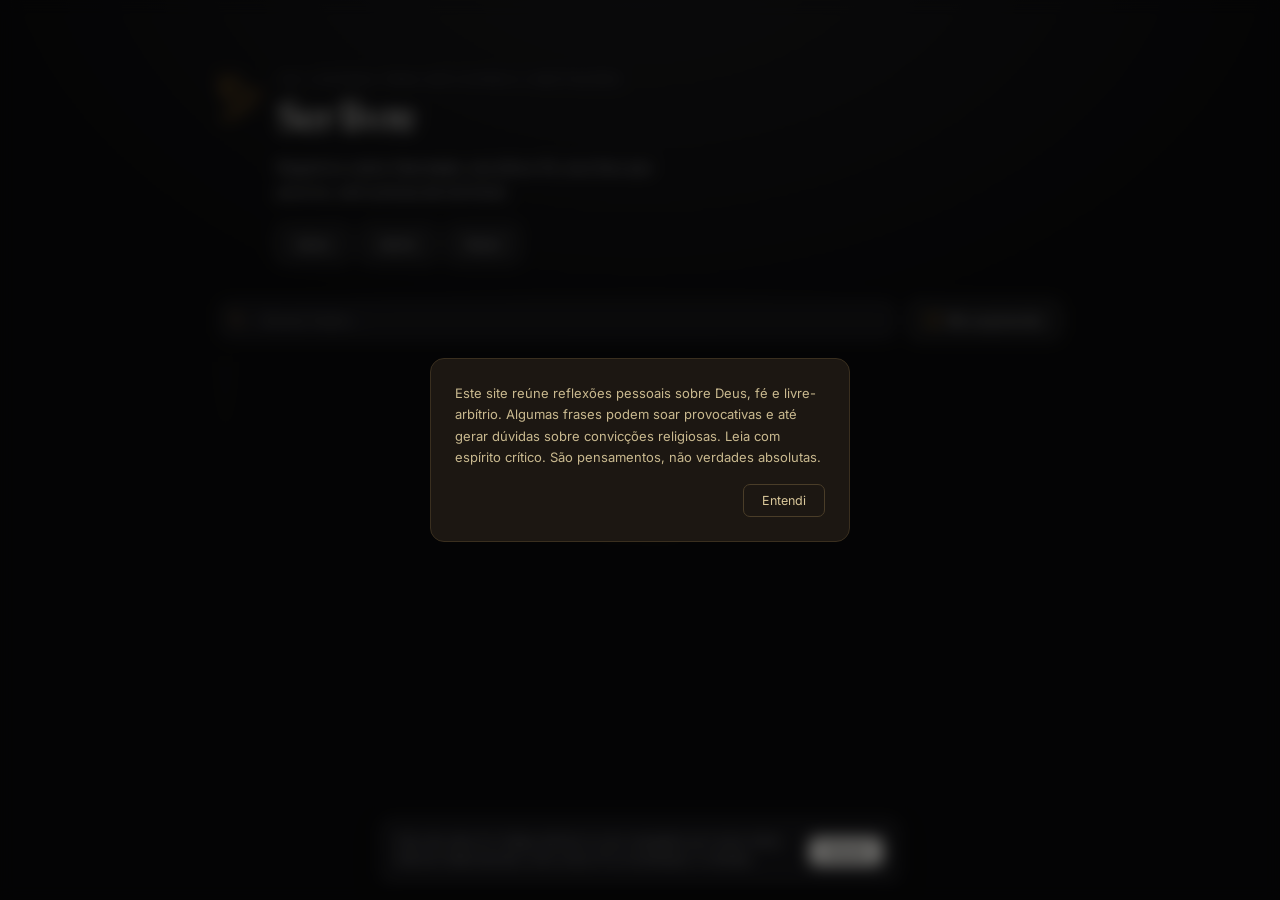
==== index.html @ 4d4b99c4 "Update index.html" ====
<html lang="pt-BR">
<head>
<meta charset="UTF-8">
<meta name="viewport" content="width=device-width, initial-scale=1.0">
<title>Ser livre</title>
<link rel="preconnect" href="https://fonts.googleapis.com">
<link href="https://fonts.googleapis.com/css2?family=Newsreader:ital,wght@0,400;0,500;1,400;1,500&family=Inter:wght@400;500;600&display=swap" rel="stylesheet">
<link rel="stylesheet" href="style.css">
<link rel="icon" type="image/png" href="assets/favicon-32.png">
<link rel="apple-touch-icon" href="assets/favicon-180.png">
<link rel="sitemap" type="application/xml" href="/sitemap.xml">
<script src="https://cdn.jsdelivr.net/npm/@supabase/supabase-js@2/dist/umd/supabase.min.js"></script>
</head>
<body>
<div class="maintenance-screen" id="maintenanceScreen" style="display:none;">
  <img src="assets/header-icon.png" alt="" class="maintenance-icon">
  <h1>Voltamos já já</h1>
  <p>Esse espaço está passando por uma reforma. Volte em breve.</p>
  <button class="admin-link maintenance-login-link" id="maintenanceLoginBtn">Entrar como admin</button>
</div>

<div class="disclaimer" id="disclaimer">
  <div class="disclaimer-inner">
    <p>Este site reúne reflexões pessoais sobre Deus, fé e livre-arbítrio. Algumas frases podem soar provocativas e até gerar dúvidas sobre convicções religiosas. Leia com espírito crítico. São pensamentos, não verdades absolutas.</p>
    <button id="disclaimerBtn">Entendi</button>
  </div>
</div>
<div class="disclaimer hide" id="respectNotice">
  <div class="disclaimer-inner">
    <p>Discordar é bem-vindo aqui, agredir não. Seja respeitoso e amigável nos comentários. Xingamento, ofensa pessoal ou discurso de ódio são removidos sem aviso.</p>
    <button id="respectNoticeBtn">Entendi</button>
  </div>
</div>
<div class="wrap">
  <div id="maintenanceAdminNotice" class="maintenance-admin-notice" style="display:none;">Modo manutenção ativado. Só você está vendo o site assim.</div>
  <header>
    <div class="brand">
      <img src="assets/header-icon.png" alt="" class="brand-icon">
      <div>
        <div class="eyebrow">Um caderno para reflexões e anotações</div>
        <h1>Ser livre</h1>
        <p class="sub">Registros sobre liberdade, escolha e fé, escritos aos poucos, sem pressa de terminar.</p>
        <nav class="header-actions">
          <a href="sobre.html" class="admin-link">Sobre</a>
          <button class="admin-link" id="adminBtn">Admin</button>
          <button class="admin-link history-link" id="historyBtn" style="display:none;">Histórico</button>
          <a href="flash.html" class="admin-link">Painel</a>
          <a href="comentarios.html" class="admin-link admin-only-link" id="commentsLink" style="display:none;">Comentários</a>
        </nav>
      </div>
    </div>
  </header>

  <div class="composer" id="composer">
    <textarea id="input" placeholder="Se Deus... então..." maxlength="600"></textarea>
    <p class="format-hint">*negrito* &nbsp; ~cortado~ &nbsp; `marcado` &nbsp; _itálico_ &nbsp; __sublinhado__ &nbsp; &gt;citação</p>
    <textarea id="noteInput" class="note-input" placeholder="Nota opcional: uma reflexão maior sobre essa frase (aparece em 'Ler mais')" maxlength="2000"></textarea>
    <input type="text" id="tagsInput" class="tags-input" placeholder="Tags separadas por vírgula (ex: sofrimento, livre-arbítrio)">
    <div class="photo-row">
      <label class="photo-label" for="fileInput"><img src="assets/icon-camera.png" class="btn-icon" alt=""> Adicionar arquivos</label>
      <input type="file" id="fileInput" accept="image/*,video/*,audio/*" multiple hidden>
    </div>
    <div id="fileList" class="file-list"></div>
    <input type="text" id="videoInput" class="video-input" placeholder="Ou cole um link de vídeo (YouTube, TikTok...) opcional">
    <div class="composer-foot">
      <span class="hint" id="hint">Só você vê este campo. Publica na hora.</span>
      <span class="draft-status" id="draftStatus"></span>
      <button class="btn-publish" id="publishBtn">Publicar</button>
    </div>
  </div>

  <div class="toolbar-row">
    <div class="search-wrap">
      <img src="assets/icon-search.png" class="search-icon" alt="">
      <input type="text" id="searchInput" class="search-input" placeholder="Buscar frases...">
    </div>
    <button class="admin-link" id="surpriseBtn"><img src="assets/icon-dice.png" class="btn-icon" alt=""> Me surpreenda</button>
  </div>
  <div class="tags-filter" id="tagsFilter"></div>

  <div class="feed" id="feed">
    <div class="empty" id="loading">carregando...</div>
  </div>

  <p class="note">Nem tudo aqui precisa fazer sentido na primeira leitura.</p>
  <p class="copyright">© 2026 p.ed__</p>
</div>

<div class="cookie-notice" id="cookieNotice">
  <p>Este site salva um código anônimo no seu navegador pra contar visitas. Nenhum dado pessoal, como nome, IP ou localização, é coletado.</p>
  <button id="cookieNoticeBtn">Entendi</button>
</div>

<div class="overlay" id="overlay">
  <div class="modal">
    <h2 id="modalTitle">Entrar</h2>
    <p class="small" id="modalSub">Acesso restrito ao autor do site.</p>
    <div class="field">
      <label>E-mail</label>
      <input type="email" id="email" autocomplete="username">
    </div>
    <div class="field">
      <label>Senha</label>
      <input type="password" id="password" autocomplete="current-password">
    </div>
    <div class="login-error" id="loginError"></div>
    <div class="modal-actions">
      <button class="btn-secondary" id="cancelBtn">Cancelar</button>
      <button class="btn-primary" id="loginBtn">Entrar</button>
    </div>
  </div>
</div>

<div class="overlay" id="historyOverlay">
  <div class="modal">
    <h2>Histórico de login</h2>
    <p class="small">Últimos acessos com sua conta.</p>
    <div id="historyList" class="history-list"></div>
    <div class="modal-actions">
      <button class="btn-secondary" id="historyClearBtn">Limpar</button>
      <button class="btn-secondary" id="historyCloseBtn">Fechar</button>
    </div>
  </div>
</div>

<div class="lightbox" id="lightbox">
  <button class="lightbox-close" id="lightboxClose" aria-label="Fechar">✕</button>
  <img id="lightboxImg" src="">
</div>

<script src="script.js"></script>
</body>
</html>
---- style.css ----
:root{
  --bg: #0b0b0c;
  --card: #17171a;
  --line: #2a2a2e;
  --ink: #e9e7e2;
  --ink-dim: #9a9a9e;
  --ink-faint: #5c5c60;
  --spine: #3a3a3f;
}
*{box-sizing:border-box;}
html,body{margin:0;padding:0;}
body{
  background: radial-gradient(1200px 800px at 50% -10%, #19191c 0%, var(--bg) 55%);
  color: var(--ink);
  font-family: 'Inter', sans-serif;
  min-height:100vh;
  -webkit-font-smoothing: antialiased;
  transition: background .25s ease, color .25s ease;
}
.entry-card, .composer, .modal, .cookie-notice, .respect-bar, .disclaimer-inner, .visitor-item, .mod-item, .stat-card, .chart-card{
  transition: background .25s ease, border-color .25s ease, color .25s ease;
}
.maintenance-screen{
  min-height: 100vh; display:flex; flex-direction:column; align-items:center; justify-content:center;
  text-align:center; padding: 40px 24px;
}
.maintenance-icon{ height: 56px; width:auto; margin-bottom: 24px; opacity: 0.9; }
.maintenance-screen h1{
  font-family:'Newsreader', serif; font-weight:500; font-size: 32px; margin: 0 0 12px;
}
.maintenance-screen p{ color: var(--ink-dim); font-size: 15px; max-width: 40ch; margin:0; }
.maintenance-admin-notice{
  background: rgba(217,166,54,0.1); border: 1px solid #4a3d1f; color: #d9a636;
  border-radius: 10px; padding: 10px 16px; font-size: 12.5px; margin-bottom: 24px; text-align:center;
}
.maintenance-login-link{ margin-top: 28px; opacity: 0.55; }
.maintenance-login-link:hover{ opacity: 1; }

.wrap{ max-width: 700px; margin: 0 auto; padding: 72px 24px 120px; }
header{ margin-bottom: 40px; }
.brand{ display:flex; align-items:flex-start; gap:14px; }
.brand-icon{ width: auto; height: 46px; flex-shrink: 0; margin-top: 2px; }
.header-actions{ display:flex; flex-wrap:wrap; gap:8px; margin-top:18px; }
.eyebrow{ font-size: 12px; letter-spacing: 0.16em; text-transform: uppercase; color: var(--ink-faint); margin-bottom: 14px; }
h1{ font-family: 'Newsreader', serif; font-weight: 500; font-size: 40px; letter-spacing: -0.01em; margin: 0 0 12px; }
.sub{ color: var(--ink-dim); font-size: 15px; line-height: 1.6; max-width: 46ch; }

.disclaimer{
  position: fixed; inset: 0; background: rgba(0,0,0,0.55);
  backdrop-filter: blur(8px); -webkit-backdrop-filter: blur(8px);
  display:flex; align-items:center; justify-content:center; padding: 20px; z-index: 60;
}
.disclaimer.hide{ display:none; }
.disclaimer-inner{
  max-width: 420px; width:100%; background: #1c1712; border: 1px solid #3a2f1f; border-radius: 14px;
  padding: 24px; display:flex; flex-direction:column; align-items:flex-start; gap:16px;
}
.disclaimer-inner p{
  margin:0; font-size: 13px; line-height: 1.65; color: #c9b98f;
}
.disclaimer-inner button{
  background: transparent; border: 1px solid #4a3d28; color: #d9c79a; border-radius: 7px;
  padding: 8px 18px; font-size: 12.5px; white-space: nowrap; align-self:flex-end;
}
.disclaimer-inner button:hover{ border-color: #d9a636; color: #d9a636; }


.history-list{ max-height: 260px; overflow-y:auto; display:flex; flex-direction:column; gap:8px; }
.history-item{
  border: 1px solid var(--line); border-radius: 8px; padding: 8px 10px; font-size: 12px;
}
.history-date{ color: var(--ink); font-weight:600; }
.history-agent{ color: var(--ink-faint); font-size: 11px; margin-top:2px; word-break: break-word; }
.history-empty{ color: var(--ink-faint); font-size: 13px; text-align:center; padding: 20px 0; }

.admin-link{
  background: rgba(233,231,226,0.05); border: 1px solid var(--ink-faint); color: var(--ink-dim);
  border-radius: 8px; padding: 9px 17px; font-size: 13px; font-weight: 500; white-space: nowrap; margin-top: 4px;
  text-decoration: none; display: inline-block; transition: border-color .15s ease, color .15s ease, background .15s ease;
}
.admin-link:hover{ color: var(--ink); border-color: var(--ink-dim); background: rgba(233,231,226,0.09); }

.composer{ background: var(--card); border: 1px solid var(--line); border-radius: 14px; padding: 18px; margin-bottom: 52px; display:none; }
.composer.show{ display:block; }
.composer textarea{
  width: 100%; background: transparent; border: none; outline: none; resize: none; overflow: hidden;
  min-height: 64px; color: var(--ink); font-family: 'Newsreader', serif; font-style: italic;
  font-size: 18px; line-height: 1.5; padding: 4px 2px 12px;
}
.composer textarea::placeholder{ color: var(--ink-faint); font-style: italic; }
.format-hint{
  font-size: 11px; color: var(--ink-faint); margin: -6px 0 12px 2px; font-family:'Inter',sans-serif;
}
.entry-text strong, .entry-note strong{ font-weight: 700; color: var(--ink); }
.entry-text del, .entry-note del{ opacity: 0.65; }
.entry-text mark, .entry-note mark{
  background: rgba(217,166,54,0.22); color: inherit; border-radius: 3px; padding: 0 3px;
}
.entry-text u, .entry-note u{ text-decoration-color: var(--ink-faint); text-underline-offset: 3px; }
.entry-text em, .entry-note em{ font-style: italic; }
.entry-text .quote-line, .entry-note .quote-line{
  display:block; border-left: 2px solid var(--ink-faint); padding-left: 12px;
  margin: 6px 0; color: var(--ink-dim); opacity: 0.9;
}
.note-input{
  width: 100%; background: var(--bg); border: 1px solid var(--line); border-radius: 8px; outline: none;
  resize: none; overflow: hidden; min-height: 48px; color: var(--ink-dim); font-family: 'Inter', sans-serif;
  font-size: 13px; line-height: 1.5; padding: 10px 12px; margin-bottom: 12px;
}
.note-input::placeholder{ color: var(--ink-faint); }
.note-input:focus{ border-color: var(--ink-faint); }

.photo-row{ display:flex; align-items:center; gap:10px; margin-bottom: 10px; flex-wrap: wrap; }
.photo-label{
  background: transparent; border: 1px solid var(--line); color: var(--ink-dim);
  border-radius: 8px; padding: 5px 14px; font-size: 12.5px; cursor:pointer; transition: border-color .15s ease, color .15s ease;
  display:inline-flex; align-items:center;
}
.photo-label:hover{ border-color: var(--ink-faint); color: var(--ink); }

.file-list{ display:flex; flex-direction:column; gap:8px; margin-bottom: 12px; }
.file-row, .edit-file-row{
  display:flex; align-items:center; gap:10px; background: var(--bg); border: 1px solid var(--line);
  border-radius: 8px; padding: 8px 10px;
}
.file-thumb{ width:36px; height:36px; object-fit:cover; border-radius:6px; flex-shrink:0; }
.file-type-badge{ font-size:16px; flex-shrink:0; width:36px; text-align:center; }
.file-name{
  flex:1; font-size:12.5px; color: var(--ink-dim); overflow:hidden; text-overflow:ellipsis;
  white-space:nowrap; min-width:0;
}
.file-remove-btn{
  flex-shrink:0; background:transparent; border:1px solid var(--line); color: var(--ink-faint);
  border-radius:6px; width:26px; height:26px; font-size:12px; display:flex; align-items:center; justify-content:center;
}
.file-remove-btn:hover{ border-color:#6b3a3a; color:#c98d8d; }

.edit-files-list{ display:flex; flex-direction:column; gap:6px; margin: 4px 0; }
.edit-new-files-list{ display:flex; flex-direction:column; gap:6px; margin-top: 8px; }

.entry-files{ display:flex; flex-direction:column; gap:10px; }

.video-input{
  width: 100%; background: var(--bg); border: 1px solid var(--line); border-radius: 8px; outline: none;
  color: var(--ink); font-family: 'Inter', sans-serif; font-size: 13px; padding: 10px 12px; margin-bottom: 12px;
}
.video-input:focus{ border-color: var(--ink-faint); }
.video-input::placeholder{ color: var(--ink-faint); }
.tags-input{
  width: 100%; background: var(--bg); border: 1px solid var(--line); border-radius: 8px; outline: none;
  color: var(--ink); font-family: 'Inter', sans-serif; font-size: 13px; padding: 10px 12px; margin-bottom: 12px;
}
.tags-input:focus{ border-color: var(--ink-faint); }
.tags-input::placeholder{ color: var(--ink-faint); }
.draft-status{ font-size: 11px; color: #7a9e7a; }
.composer-foot{ display:flex; justify-content: space-between; align-items:center; gap:10px; flex-wrap:wrap; border-top: 1px solid var(--line); padding-top: 12px; }
.hint{ font-size: 12px; color: var(--ink-faint); }
button{ font-family: 'Inter', sans-serif; cursor: pointer; }
.btn-publish{
  background: var(--ink); color: #111; border: none; border-radius: 8px; padding: 9px 18px;
  font-size: 13px; font-weight: 600; transition: opacity .15s ease, transform .1s ease;
}
.btn-publish:hover{ opacity: .85; }
.btn-publish:disabled{ opacity: .4; cursor: not-allowed; }
.btn-publish.success{ background: #bfe8bf; color: #163016; }

.toolbar-row{ display:flex; gap:10px; margin-bottom:14px; flex-wrap:wrap; }
.btn-icon{ height:14px; width:auto; vertical-align:-2px; margin-right:4px; }
.mod-tabs{
  display:flex; gap:4px; margin-bottom: 20px; border-bottom: 1px solid var(--line);
}
.mod-tab{
  background:transparent; border:none; color: var(--ink-faint); font-size:14px;
  font-weight:500; padding:10px 18px; border-bottom:2px solid transparent;
  cursor:pointer; transition: all .15s ease; font-family:'Inter',sans-serif;
}
.mod-tab:hover{ color: var(--ink-dim); }
.mod-tab.active{ color: var(--ink); border-bottom-color: var(--ink); }
.mod-tab .tab-badge{
  display:inline-block; margin-left:6px; background: #d9a636; color:#1a1a1a;
  font-size:11px; font-weight:700; padding:1px 7px; border-radius: 10px;
}
.mod-tab-content{ display:none; }
.mod-tab-content.active{ display:block; }
.search-wrap{ position:relative; flex:1; min-width:180px; }
.search-icon{ position:absolute; left:10px; top:50%; transform:translateY(-50%); height:14px; width:auto; opacity:0.85; pointer-events:none; }
.search-wrap .search-input{ padding-left: 42px; width:100%; }
.search-input{
  background: var(--card); border: 1px solid var(--line); border-radius: 8px;
  outline:none; color: var(--ink); font-family:'Inter',sans-serif; font-size:13px; padding: 9px 14px;
}
.search-input:focus{ border-color: var(--ink-faint); }
.search-input::placeholder{ color: var(--ink-faint); }
#surpriseBtn{ flex-shrink:0; margin-top:0; }

.tags-filter{ display:none; flex-wrap:wrap; gap:8px; margin-bottom: 22px; }
.tag-chip{
  background: transparent; border: 1px solid var(--line); color: var(--ink-faint);
  border-radius: 20px; padding: 6px 14px; font-size: 12px; transition: all .15s ease;
}
.tag-chip:hover{ border-color: var(--ink-faint); color: var(--ink-dim); }
.tag-chip.active{ background: rgba(217,166,54,0.15); border-color: #d9a636; color: #d9a636; }

.entry-tags{ display:flex; flex-wrap:wrap; gap:6px; margin: -4px 0 10px; }
.entry-tag{
  font-size: 10.5px; color: var(--ink-faint); border: 1px solid var(--line);
  border-radius: 12px; padding: 3px 10px;
}

.flash-highlight{ animation: flashGlow 3.5s ease; }
@keyframes flashGlow{
  0%{ box-shadow: 0 0 0 2px rgba(217,166,54,0.6); }
  100%{ box-shadow: 0 0 0 0 rgba(217,166,54,0); }
}

.feed{ position: relative; padding-left: 28px; }
.feed::before{ content:""; position:absolute; left:5px; top:10px; bottom:10px; width:1px; background: linear-gradient(var(--spine), transparent 98%); }
.entry{ position: relative; padding-bottom: 40px; }
.entry::before{ content:""; position:absolute; left:-28px; top:6px; width:9px; height:9px; border-radius:50%; background: var(--bg); border: 1px solid var(--ink-faint); }
.entry-card{ position: relative; background: var(--card); border: 1px solid var(--line); border-radius: 12px; padding: 22px 44px 14px 22px; }
.entry-text{ font-family: 'Newsreader', serif; font-style: italic; font-size: 19px; line-height: 1.55; color: var(--ink); white-space: pre-wrap; margin: 0 0 10px; }

.new-badge{
  display: inline-block; margin: 0 0 10px;
  background: rgba(217,166,54,0.15); border: 1px solid #d9a636; color: #d9a636;
  font-size: 10px; font-weight: 700; letter-spacing: 0.04em; text-transform: uppercase;
  border-radius: 5px; padding: 3px 8px;
}

.star-btn{
  position: absolute; top: 14px; right: 14px;
  background: transparent; border: none; padding: 4px;
  display:flex; align-items:center; justify-content:center;
}
.star-btn svg{ width:18px; height:18px; transition: fill .15s ease, stroke .15s ease; }
.star-btn svg{ fill: transparent; stroke: var(--ink-faint); stroke-width: 1.6; stroke-linejoin: round; }
.star-btn.starred svg{ fill: #d9a636; stroke: #d9a636; }
.star-btn:not(.editable){ cursor: default; }
.star-btn.editable{ cursor: pointer; }
.star-btn.editable:hover svg{ stroke: #d9a636; }

.note-preview{
  font-family: 'Inter', sans-serif; font-size: 13px; line-height: 1.55; color: var(--ink-faint);
  margin: 0 0 8px; white-space: pre-wrap;
}
.note-preview.hide{ display:none; }

.read-more{
  background: transparent; border: none; color: var(--ink-faint); font-size: 12px;
  padding: 0 0 12px; display:flex; align-items:center; gap:5px;
}
.read-more span{ text-decoration: underline; text-underline-offset: 2px; }
.read-more:hover{ color: var(--ink-dim); }
.read-more .chevron{
  width: 12px; height: 12px; fill:none; stroke: currentColor; stroke-width: 2;
  stroke-linecap: round; stroke-linejoin: round; transition: transform .2s ease;
}
.read-more.open .chevron{ transform: rotate(180deg); }

.entry-extra{
  display:none; padding: 2px 0 16px; border-top: 1px solid var(--line); margin-top: -2px;
}
.entry-extra.show{ display:block; padding-top: 12px; }
.entry-photo-inline{
  width: 100%; max-height: 240px; object-fit: cover; border-radius: 8px; display:block; margin-bottom: 10px;
  cursor: pointer;
}
.video-embed{
  position: relative; width: 100%; padding-top: 56.25%; border-radius: 8px; overflow:hidden; margin-bottom: 12px;
}
.video-embed iframe{
  position: absolute; top:0; left:0; width:100%; height:100%; border:none;
}
.entry-video{
  width: 100%; max-height: 320px; border-radius: 8px; display:block; margin-bottom: 12px; background:#000;
}
.entry-audio{ width: 100%; margin-bottom: 12px; }
.video-link{
  display:inline-block; color: #d9a636; font-size: 13.5px; font-weight:600; text-decoration:none;
  margin-bottom: 12px; border: 1px solid #4a3d1f; border-radius: 8px; padding: 8px 14px;
}
.video-link:hover{ border-color: #d9a636; }

.lightbox{
  position: fixed; inset: 0; background: rgba(0,0,0,0.9); display:none;
  align-items:center; justify-content:center; padding: 24px; z-index: 100;
}
.lightbox.show{ display:flex; }
.lightbox img{ max-width: 92vw; max-height: 88vh; object-fit: contain; border-radius: 6px; }
.lightbox-close{
  position: absolute; top: 20px; right: 20px; background: rgba(23,23,26,0.8);
  border: 1px solid var(--line); color: var(--ink); width: 38px; height: 38px;
  border-radius: 50%; font-size: 16px; display:flex; align-items:center; justify-content:center;
}
.lightbox-close:hover{ border-color: var(--ink-faint); }
.entry-note{
  font-family: 'Inter', sans-serif; font-size: 13.5px; line-height: 1.65;
  color: var(--ink-dim); white-space: pre-wrap; margin: 0;
}
.entry-foot{ display:flex; justify-content: space-between; align-items:center; border-top: 1px solid var(--line); padding-top: 10px; }
.entry-date{ font-size: 11.5px; color: var(--ink-faint); letter-spacing: 0.02em; }
.entry-actions{ display:flex; gap: 6px; }

.comments-toggle{
  background: var(--card); border: none; color: var(--ink-faint); font-size: 12px;
  padding: 10px 0 8px; margin-top: 4px; display:flex; align-items:center;
  position: sticky; top: 0; z-index: 3; width: 100%;
}
.comments-toggle .btn-icon{ height:14px; vertical-align:-2px; }
.comments-toggle:hover{ color: var(--ink-dim); }
.comment-count{ color: var(--ink-faint); }

.comments-panel{ display:none; padding-top: 12px; }
.comments-panel.show{ display:block; }
.comments-list{ display:flex; flex-direction:column; gap:10px; margin-bottom: 14px; }
.comment-item{
  background: var(--bg); border: 1px solid var(--line); border-radius: 8px; padding: 10px 12px;
}
.comment-author{ font-size: 11.5px; font-weight:600; color: var(--ink-dim); display:block; margin-bottom:3px; }
.comment-author-owner{ color: #d9a636; }
.author-icon{ height:12px; vertical-align:-1px; margin-right:0; opacity:0.9; }
.comment-body{ font-size: 13px; line-height:1.55; color: var(--ink-dim); white-space:pre-wrap; margin:0; }
.comment-empty{ font-size:12.5px; color: var(--ink-faint); text-align:center; padding: 10px 0; }
.comment-load-more{
  display:block; width:100%; text-align:center; margin-top: 4px;
  padding: 9px 16px; font-size: 12.5px;
}

.comment-reply-toggle{
  background:transparent; border:none; color: var(--ink-faint); font-size:11px; padding: 6px 0 0;
  text-decoration:underline; text-underline-offset:2px;
}
.comment-reply-toggle:hover{ color: var(--ink-dim); }
.reply-form-wrap{ display:none; flex-direction:column; gap:6px; margin-top:8px; padding-top:8px; border-top:1px solid var(--line); }
.reply-form-wrap .reply-name, .reply-form-wrap .reply-text{
  width:100%; background: var(--card); border: 1px solid var(--line); border-radius: 7px; outline:none;
  color: var(--ink); font-family:'Inter',sans-serif; font-size:12.5px; padding: 8px 10px;
}
.reply-form-wrap .reply-text{ resize:vertical; min-height:44px; line-height:1.45; }
.reply-submit{ flex:none; padding:6px 14px; font-size:11.5px; }
.comment-replies{ display:flex; flex-direction:column; gap:8px; margin-top:10px; }
.comment-reply{
  margin-left: 18px; border-left: 2px solid var(--line); border-radius: 0 8px 8px 0;
}

.comment-form{ display:flex; flex-direction:column; gap:8px; margin-bottom: 16px; padding-bottom: 14px; border-bottom: 1px solid var(--line); }
.comment-reminder{ font-size:11px; color: var(--ink-faint); margin: 8px 0 0; text-align:center; }
.comment-honeypot{ position:absolute; left:-9999px; width:1px; height:1px; opacity:0; }
.comment-name, .comment-text{
  width:100%; background: var(--bg); border: 1px solid var(--line); border-radius: 8px; outline:none;
  color: var(--ink); font-family:'Inter',sans-serif; font-size:13px; padding: 9px 12px;
}
.comment-text{ resize: vertical; min-height: 56px; line-height:1.5; }
.comment-name:focus, .comment-text:focus{ border-color: var(--ink-faint); }
.comment-form-foot{ display:flex; justify-content:space-between; align-items:center; gap:10px; }
.comment-hint{ font-size:11px; color: var(--ink-faint); }
.comment-submit{ flex:none; padding:7px 16px; font-size:12.5px; }
.icon-btn{
  background: transparent; border: 1px solid var(--line); color: var(--ink-dim); border-radius: 7px;
  padding: 6px 10px; font-size: 12px; display:flex; align-items:center; gap:6px;
  transition: border-color .15s ease, color .15s ease;
}
.icon-btn:hover{ border-color: var(--ink-faint); color: var(--ink); }
.icon-btn.copied{ color: var(--ink); border-color: var(--ink-dim); }
.icon-btn.admin-only{ display:none; }
.icon-btn.admin-only.show{ display:flex; }
.icon-btn.edit-btn:hover{ border-color: var(--ink); color: var(--ink); background: rgba(233,231,226,0.06); }
.icon-btn.danger:hover{ border-color: #6b3a3a; color: #c98d8d; }

.edit-wrap{ display:flex; flex-direction:column; gap:8px; padding-bottom: 14px; }
.edit-wrap textarea, .edit-wrap input[type="text"]{
  width:100%; background: var(--bg); border: 1px solid var(--line); border-radius: 8px; outline:none;
  resize: none; overflow: hidden; color: var(--ink); font-family:'Inter',sans-serif; font-size:14px; line-height:1.5; padding:10px 12px;
}
.edit-wrap .edit-text-input{ font-family:'Newsreader', serif; font-style:italic; font-size:16px; min-height:60px; }
.edit-wrap .edit-note-input{ min-height:44px; font-size:13px; color: var(--ink-dim); }
.edit-wrap .edit-video-input{ font-size:13px; color: var(--ink-dim); }
.edit-wrap:focus-within textarea{ border-color: var(--ink-faint); }
.edit-actions{ display:flex; gap:8px; justify-content:flex-end; }
.edit-actions .btn-secondary, .edit-actions .btn-primary{ flex: none; padding: 7px 16px; font-size:12.5px; }
.edit-photo-remove{ display:flex; align-items:center; gap:8px; font-size:12.5px; color: var(--ink-faint); cursor:pointer; }
.edit-photo-remove input{ accent-color: #c98d8d; }

.empty{ color: var(--ink-faint); font-size: 14px; padding: 40px 0; text-align:center; }
.note{ margin-top: 40px; font-size: 12px; color: var(--ink-faint); text-align:center; line-height: 1.6; }
.copyright{ margin-top: 12px; font-size: 11px; color: var(--ink-faint); text-align:center; opacity: 0.7; }

.cookie-notice{
  position: fixed; left: 16px; right: 16px; bottom: 16px; max-width: 520px; margin: 0 auto;
  background: var(--card); border: 1px solid var(--line); border-radius: 12px;
  padding: 14px 16px; display:flex; align-items:center; gap:12px; flex-wrap:wrap;
  box-shadow: 0 8px 24px rgba(0,0,0,0.35); z-index: 45;
}
.cookie-notice.hide{ display:none; }
.cookie-notice p{ margin:0; font-size: 11.5px; line-height:1.55; color: var(--ink-dim); flex:1; min-width:200px; }
.cookie-notice button{
  background: var(--ink); color:#111; border:none; border-radius:7px; padding:7px 16px;
  font-size:12px; font-weight:600; white-space:nowrap;
}
.cookie-notice button:hover{ opacity:.85; }

.overlay{
  position: fixed; inset: 0; background: rgba(0,0,0,0.65); display:none;
  align-items:center; justify-content:center; padding: 20px; z-index: 50;
}
.overlay.show{ display:flex; }
.modal{
  background: var(--card); border: 1px solid var(--line); border-radius: 14px;
  padding: 24px; width: 100%; max-width: 340px;
}
.modal h2{ font-family:'Newsreader', serif; font-weight:500; font-size:20px; margin:0 0 4px; }
.modal p.small{ color: var(--ink-faint); font-size:12.5px; margin: 0 0 18px; }
.field{ margin-bottom: 12px; }
.field label{ display:block; font-size:12px; color: var(--ink-dim); margin-bottom:6px; }
.field input{
  width:100%; background: var(--bg); border: 1px solid var(--line); border-radius: 8px;
  padding: 10px 12px; color: var(--ink); font-family:'Inter',sans-serif; font-size:14px; outline:none;
}
.field input:focus{ border-color: var(--ink-faint); }
.modal-actions{ display:flex; gap:8px; margin-top: 18px; }
.btn-secondary{
  flex:1; background:transparent; border:1px solid var(--line); color:var(--ink-dim);
  border-radius:8px; padding:9px; font-size:13px;
}
.btn-secondary:hover{ color: var(--ink); }
.btn-primary{ flex:1.4; background: var(--ink); color:#111; border:none; border-radius:8px; padding:9px; font-size:13px; font-weight:600; }
.login-error{ color:#c98d8d; font-size:12px; margin-top:10px; min-height:14px; }

@media (max-width: 520px){
  h1{ font-size: 32px; }
  .wrap{ padding: 48px 16px 100px; }
}

.back-link{
  display:inline-block; color: var(--ink-faint); font-size: 13px; text-decoration:none;
  margin-bottom: 32px; transition: color .15s ease;
}
.back-link:hover{ color: var(--ink); }
.about-header{ margin-bottom: 32px; display:block; }
.about-body p{
  color: var(--ink-dim); font-size: 16px; line-height: 1.75; margin: 0 0 20px; max-width: 58ch;
}
.about-links{ display:flex; gap: 10px; margin-top: 8px; }
.about-links .admin-link{ text-decoration:none; display:inline-block; }

.stats-grid{
  display:grid; grid-template-columns: repeat(2, 1fr); gap: 14px; margin-bottom: 30px;
}
.stat-card{
  background: var(--card); border: 1px solid var(--line); border-radius: 12px;
  padding: 20px; text-align:center;
}
.stat-card .number{
  font-family:'Newsreader', serif; font-weight:500; font-size: 32px; color: var(--ink);
}
.stat-card .label{ font-size: 11.5px; color: var(--ink-faint); margin-top:6px; letter-spacing:0.03em; }
@media (min-width: 480px){
  .stats-grid{ grid-template-columns: repeat(4, 1fr); }
}

.chart-card{
  background: var(--card); border: 1px solid var(--line); border-radius: 12px;
  padding: 16px; margin-bottom: 28px;
}
.chart-row{ display:grid; grid-template-columns: 1fr; gap: 0 20px; }
.chart-row .chart-card{ margin-bottom: 20px; }
@media (min-width: 640px){
  .chart-row{ grid-template-columns: 1fr 1fr; }
}

@media (min-width: 860px){
  .wrap{ max-width: 920px; padding-left: 40px; padding-right: 40px; }
  .header-actions{ gap:10px; }
  .toolbar-row{ gap:14px; }
  .tags-filter{ gap:10px; }
}

.mod-item{
  background: var(--card); border: 1px solid var(--line); border-radius: 12px; padding: 16px 18px;
}
.mod-edit-wrap{ display:none; flex-direction:column; gap:8px; margin: 8px 0; }
.mod-edit-wrap .edit-name-input, .mod-edit-wrap .edit-text-input{
  width:100%; background: var(--bg); border: 1px solid var(--line); border-radius: 8px; outline:none;
  color: var(--ink); font-family:'Inter',sans-serif; font-size:13.5px; padding: 9px 12px;
}
.mod-edit-wrap .edit-text-input{ resize:none; overflow:hidden; min-height:44px; line-height:1.5; }
.mod-edit-wrap .edit-actions{ display:flex; gap:8px; justify-content:flex-end; }
.mod-edit-wrap .edit-actions button{ flex:none; padding:7px 16px; font-size:12.5px; }
.mod-author{ font-size:12px; font-weight:600; color: var(--ink-dim); margin-bottom:4px; }
.mod-text{ font-size:14px; line-height:1.6; color: var(--ink); white-space:pre-wrap; margin:0 0 12px; }
.mod-topic-ref{
  font-family:'Newsreader',serif; font-style:italic; font-size:12.5px;
  color: var(--ink-faint); margin-bottom:8px;
}
.mod-foot{ display:flex; justify-content:space-between; align-items:center; }
.mod-date{ font-size:11px; color: var(--ink-faint); }
.mod-actions{ display:flex; gap:8px; }
.mod-actions .btn-secondary{ flex:none; padding:7px 14px; font-size:12px; }
.mod-actions .danger-btn:hover{ border-color:#6b3a3a; color:#c98d8d; }

.section-title{
  font-family:'Newsreader', serif; font-weight:500; font-style:italic; font-size:18px;
  color: var(--ink); margin: 4px 0 16px;
}
.section-header{
  display:flex; justify-content:space-between; align-items:flex-start; flex-wrap:wrap; gap:10px; margin-bottom:16px;
}
.section-header .section-title{ margin:4px 0; }
.section-actions{ display:flex; gap:8px; flex-wrap:wrap; }

#bulkReplaceBox{
  background: var(--card); border: 1px solid var(--line); border-radius: 12px;
  padding: 14px 16px; margin-bottom: 20px;
}
.bulk-replace-row{ display:flex; gap:8px; flex-wrap:wrap; }
.bulk-replace-row input{
  flex:1; min-width:140px; background: var(--bg); border: 1px solid var(--line); border-radius: 8px;
  outline:none; color: var(--ink); font-family:'Inter',sans-serif; font-size:13px; padding: 9px 12px;
}
.bulk-replace-row input:focus{ border-color: var(--ink-faint); }
.bulk-replace-row .btn-primary{ flex:none; padding: 9px 18px; font-size:13px; }
.section-actions .btn-secondary{ flex:none; padding:8px 14px; font-size:12px; }
.section-actions .danger-btn:hover{ border-color:#6b3a3a; color:#c98d8d; }

.visitors-list{ display:flex; flex-direction:column; gap:10px; }
.visitor-item{
  background: var(--card); border: 1px solid var(--line); border-radius: 10px; overflow:hidden;
  transition: background .15s ease, border-color .15s ease;
}
.visitor-item.selected, .mod-item.selected{
  background: rgba(191,232,191,0.14); border-color: #6fa06f;
}
.visitor-header{
  display:flex; align-items:center; gap:10px; padding: 10px 14px;
}
.visitor-check{ display:flex; align-items:center; flex-shrink:0; }
.visitor-check input{
  appearance: none; -webkit-appearance: none;
  width:28px; height:28px; cursor:pointer; position:relative;
  border: 1.5px solid var(--ink-faint); border-radius: 8px; background: var(--bg);
}
.visitor-check input:checked{
  background: var(--ink-dim); border-color: var(--ink-dim);
}
.visitor-check input:checked::after{
  content:''; position:absolute; left:50%; top:44%; width:6px; height:12px;
  border: solid #111; border-width: 0 2.5px 2.5px 0;
  transform: translate(-50%,-50%) rotate(45deg);
}
.visitor-toggle{
  flex:1; background:transparent; border:none; display:flex; justify-content:space-between;
  align-items:center; padding: 4px 0; cursor:pointer; gap:10px; min-width:0;
}
.visitor-id{
  font-family:'Courier New', monospace; font-size:13px; color: var(--ink); letter-spacing:0.02em;
  overflow:hidden; text-overflow:ellipsis; white-space:nowrap;
}
.visitor-count{ font-size:11.5px; color: var(--ink-faint); white-space:nowrap; flex-shrink:0; }
.visitor-delete{ flex-shrink:0; padding:6px 10px; font-size:11px; }
.visitor-dates{
  display:none; flex-direction:column; gap:8px; padding: 0 16px 16px; border-top:1px solid var(--line);
  margin-top:-1px; padding-top:12px;
}
.visitor-dates.show{ display:flex; }
.visitor-date-row{
  font-size:12.5px; color: var(--ink-dim); padding: 6px 10px; background: var(--bg);
  border-radius:6px; border:1px solid var(--line);
}

.toast{
  position: fixed; left: 16px; right: 16px; bottom: 16px; max-width: 520px; margin: 0 auto;
  background: var(--card); border: 1px solid var(--line); border-radius: 12px;
  padding: 14px 16px; box-shadow: 0 8px 24px rgba(0,0,0,0.35);
  font-size: 12.5px; color: var(--ink-dim); text-align:center; line-height:1.5;
  opacity: 0; visibility: hidden; transform: translateY(12px); pointer-events: none;
  transition: opacity .2s ease, transform .2s ease; z-index: 80;
}
.toast.show{ opacity: 1; visibility: visible; transform: translateY(0); }
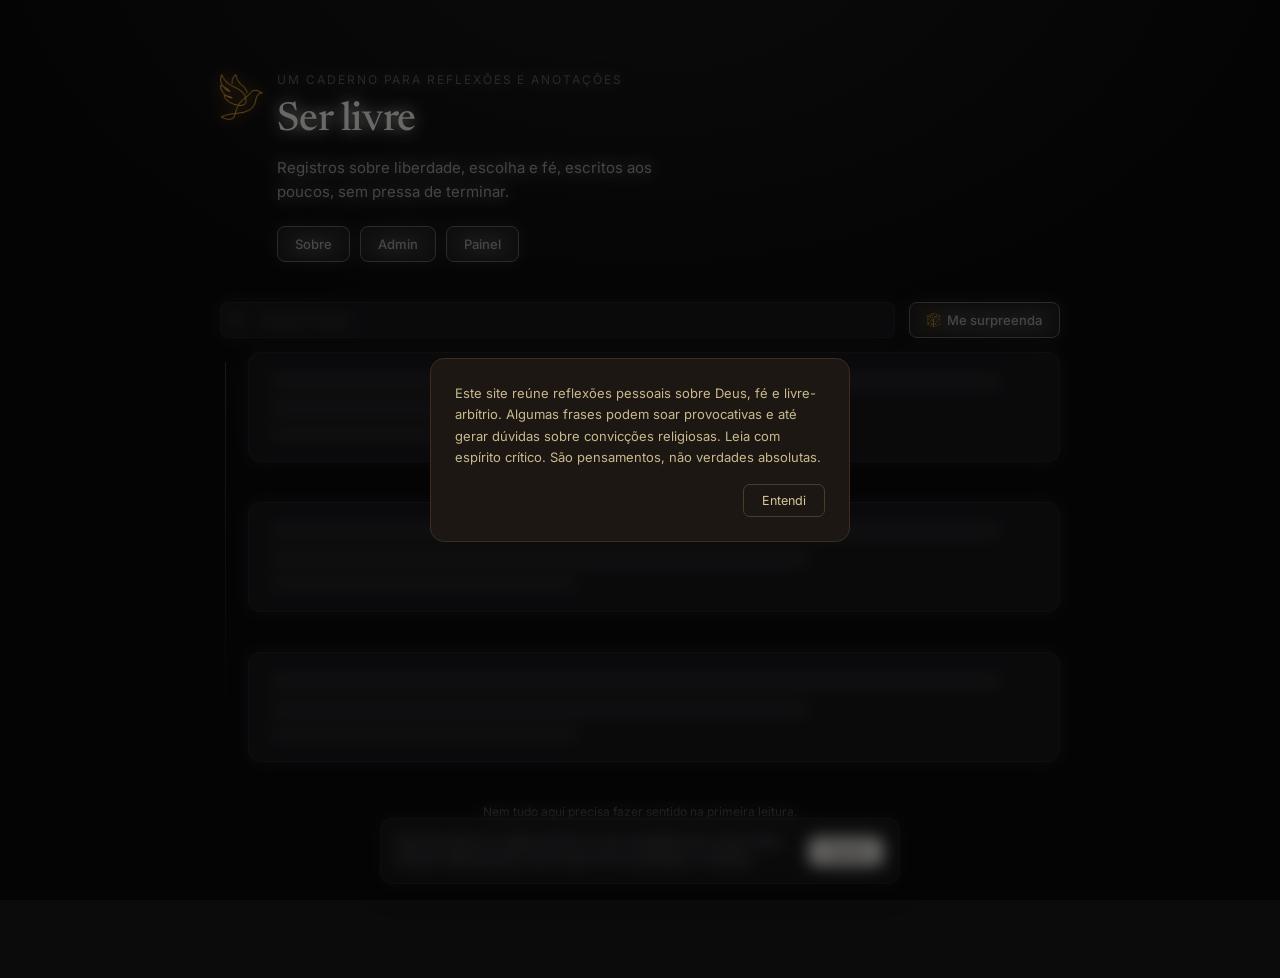
==== commit 07350a48: "Update index.html" ====
--- a/index.html
+++ b/index.html
@@ -11,7 +11,8 @@
 <link rel="sitemap" type="application/xml" href="/sitemap.xml">
 <script src="https://cdn.jsdelivr.net/npm/@supabase/supabase-js@2/dist/umd/supabase.min.js"></script>
 </head>
-<body>
+<body class="motion-page">
+<script src="motion.js"></script>
 <div class="maintenance-screen" id="maintenanceScreen" style="display:none;">
   <img src="assets/header-icon.png" alt="" class="maintenance-icon">
   <h1>Voltamos já já</h1>
@@ -79,7 +80,21 @@
   <div class="tags-filter" id="tagsFilter"></div>
 
   <div class="feed" id="feed">
-    <div class="empty" id="loading">carregando...</div>
+    <div class="skeleton-card" id="loading">
+      <div class="skeleton-line w-95"></div>
+      <div class="skeleton-line w-70"></div>
+      <div class="skeleton-line w-40"></div>
+    </div>
+    <div class="skeleton-card">
+      <div class="skeleton-line w-95"></div>
+      <div class="skeleton-line w-70"></div>
+      <div class="skeleton-line w-40"></div>
+    </div>
+    <div class="skeleton-card">
+      <div class="skeleton-line w-95"></div>
+      <div class="skeleton-line w-70"></div>
+      <div class="skeleton-line w-40"></div>
+    </div>
   </div>
 
   <p class="note">Nem tudo aqui precisa fazer sentido na primeira leitura.</p>
--- a/style.css
+++ b/style.css
@@ -258,9 +258,12 @@
 .read-more.open .chevron{ transform: rotate(180deg); }
 
 .entry-extra{
-  display:none; padding: 2px 0 16px; border-top: 1px solid var(--line); margin-top: -2px;
-}
-.entry-extra.show{ display:block; padding-top: 12px; }
+  max-height: 0; overflow: hidden; opacity: 0;
+  border-top: 1px solid transparent; margin-top: -2px;
+  transition: max-height var(--dur-slow, .45s) var(--ease-out, cubic-bezier(.16,1,.3,1)), opacity var(--dur-base, .3s) ease, border-color var(--dur-slow, .45s) ease;
+}
+.entry-extra.show{ opacity: 1; border-top-color: var(--line); }
+.entry-extra .panel-inner{ padding: 12px 0 16px; }
 .entry-photo-inline{
   width: 100%; max-height: 240px; object-fit: cover; border-radius: 8px; display:block; margin-bottom: 10px;
   cursor: pointer;
@@ -310,8 +313,11 @@
 .comments-toggle:hover{ color: var(--ink-dim); }
 .comment-count{ color: var(--ink-faint); }
 
-.comments-panel{ display:none; padding-top: 12px; }
-.comments-panel.show{ display:block; }
+.comments-panel{
+  max-height: 0; overflow: hidden;
+  transition: max-height var(--dur-slow, .45s) var(--ease-out, cubic-bezier(.16,1,.3,1));
+}
+.comments-panel .panel-inner{ padding-top: 12px; }
 .comments-list{ display:flex; flex-direction:column; gap:10px; margin-bottom: 14px; }
 .comment-item{
   background: var(--bg); border: 1px solid var(--line); border-radius: 8px; padding: 10px 12px;
@@ -440,8 +446,14 @@
 .about-body p{
   color: var(--ink-dim); font-size: 16px; line-height: 1.75; margin: 0 0 20px; max-width: 58ch;
 }
-.about-links{ display:flex; gap: 10px; margin-top: 8px; }
+.about-links{ display:flex; gap: 10px; margin-top: 8px; opacity: 0; transition: opacity .4s ease; }
+.about-links.show{ opacity: 1; }
 .about-links .admin-link{ text-decoration:none; display:inline-block; }
+.tw-cursor{
+  display: inline-block; color: var(--ink-dim); margin-left: 1px;
+  animation: twBlink 1s step-end infinite;
+}
+@keyframes twBlink{ 50%{ opacity: 0; } }
 
 .stats-grid{
   display:grid; grid-template-columns: repeat(2, 1fr); gap: 14px; margin-bottom: 30px;
@@ -576,3 +588,113 @@
   transition: opacity .2s ease, transform .2s ease; z-index: 80;
 }
 .toast.show{ opacity: 1; visibility: visible; transform: translateY(0); }
+
+/* ============================================================
+   MOTION SYSTEM — skeleton, lazy reveal, transições e progresso
+   Escopado em body.motion-page: fakecoments.html e seed-visits.html
+   não recebem essa classe e continuam exatamente como estavam.
+   Baseado em restraint (Emil Kowalski) com polish de entrada/saída
+   (Jakub Krehel). Sempre respeita prefers-reduced-motion.
+   ============================================================ */
+:root{
+  --ease-out: cubic-bezier(.16,1,.3,1);
+  --dur-fast: .18s;
+  --dur-base: .3s;
+  --dur-slow: .45s;
+}
+
+@media (prefers-reduced-motion: reduce){
+  *, *::before, *::after{
+    animation-duration: .001ms !important;
+    animation-iteration-count: 1 !important;
+    transition-duration: .001ms !important;
+    scroll-behavior: auto !important;
+  }
+}
+
+/* ---- transição suave ao entrar/sair de uma página ----
+   Importante: sem transform aqui. Um transform no <body> vira a
+   referência de posicionamento de qualquer elemento position:fixed
+   (modal de login, histórico, lightbox), fazendo-os "flutuar" no
+   meio do conteúdo em vez de fixos na tela. Só opacidade é segura. */
+.motion-page{ animation: pageIn .32s ease both; }
+@keyframes pageIn{
+  from{ opacity: 0; }
+  to{ opacity: 1; }
+}
+.motion-page.page-fade-out{ animation: pageOut .16s ease both; }
+@keyframes pageOut{
+  from{ opacity: 1; }
+  to{ opacity: 0; }
+}
+
+/* ---- skeleton (esqueleto) de carregamento ---- */
+.skeleton-card{
+  background: var(--card); border: 1px solid var(--line); border-radius: 12px;
+  padding: 22px; margin-bottom: 40px;
+}
+.skeleton-line{
+  height: 12px; border-radius: 6px; margin-bottom: 10px;
+  background: linear-gradient(90deg, var(--line) 25%, #35353a 37%, var(--line) 63%);
+  background-size: 400% 100%;
+  animation: shimmer 1.4s ease infinite;
+}
+.skeleton-line.w-70{ width: 70%; }
+.skeleton-line.w-95{ width: 95%; margin-bottom: 16px; }
+.skeleton-line.w-40{ width: 40%; height: 10px; margin: 14px 0 0; }
+.comment-skeleton{
+  height: 44px; border-radius: 8px; margin-bottom: 10px;
+  background: linear-gradient(90deg, var(--bg) 25%, #202024 37%, var(--bg) 63%);
+  background-size: 400% 100%; animation: shimmer 1.4s ease infinite;
+}
+@keyframes shimmer{
+  0%{ background-position: 100% 0; }
+  100%{ background-position: -100% 0; }
+}
+
+/* ---- entrada suave de itens ao carregar uma lista ---- */
+.motion-page .entry,
+.motion-page .visitor-item,
+.motion-page .mod-item,
+.motion-page .stat-card,
+.motion-page .chart-card,
+.motion-page .comment-item{
+  animation: itemIn var(--dur-slow) var(--ease-out) both;
+}
+@keyframes itemIn{
+  from{ opacity: 0; transform: translateY(10px); }
+  to{ opacity: 1; transform: translateY(0); }
+}
+.motion-page .entry:nth-of-type(1){ animation-delay: .02s; }
+.motion-page .entry:nth-of-type(2){ animation-delay: .06s; }
+.motion-page .entry:nth-of-type(3){ animation-delay: .1s; }
+.motion-page .entry:nth-of-type(4){ animation-delay: .14s; }
+.motion-page .entry:nth-of-type(5){ animation-delay: .18s; }
+.motion-page .entry:nth-of-type(n+6){ animation-delay: .2s; }
+
+/* ---- saída suave ao excluir um item ---- */
+.entry-exit{
+  animation: itemOut .28s ease both !important;
+  pointer-events: none;
+}
+@keyframes itemOut{
+  from{ opacity: 1; transform: scale(1); }
+  to{ opacity: 0; transform: scale(.96); }
+}
+
+/* ---- fade-in de imagens/mídias carregadas de forma lazy ---- */
+.img-fade{ opacity: 0; transition: opacity var(--dur-base) ease; }
+.img-fade.loaded{ opacity: 1; }
+
+/* ---- botões com estado de progresso/carregamento (mantém o texto visível) ---- */
+.btn-loading{ position: relative; pointer-events: none; opacity: .85; padding-left: 30px !important; transition: padding var(--dur-fast) ease, opacity var(--dur-fast) ease; }
+.btn-loading::before{
+  content: ""; position: absolute; left: 10px; top: 50%; width: 13px; height: 13px;
+  margin-top: -6.5px; border-radius: 50%;
+  border: 2px solid rgba(0,0,0,0.2); border-top-color: #111;
+  animation: spin .6s linear infinite;
+}
+.btn-secondary.btn-loading::before{
+  border-color: rgba(233,231,226,0.25); border-top-color: var(--ink);
+}
+@keyframes spin{ to{ transform: rotate(360deg); } }
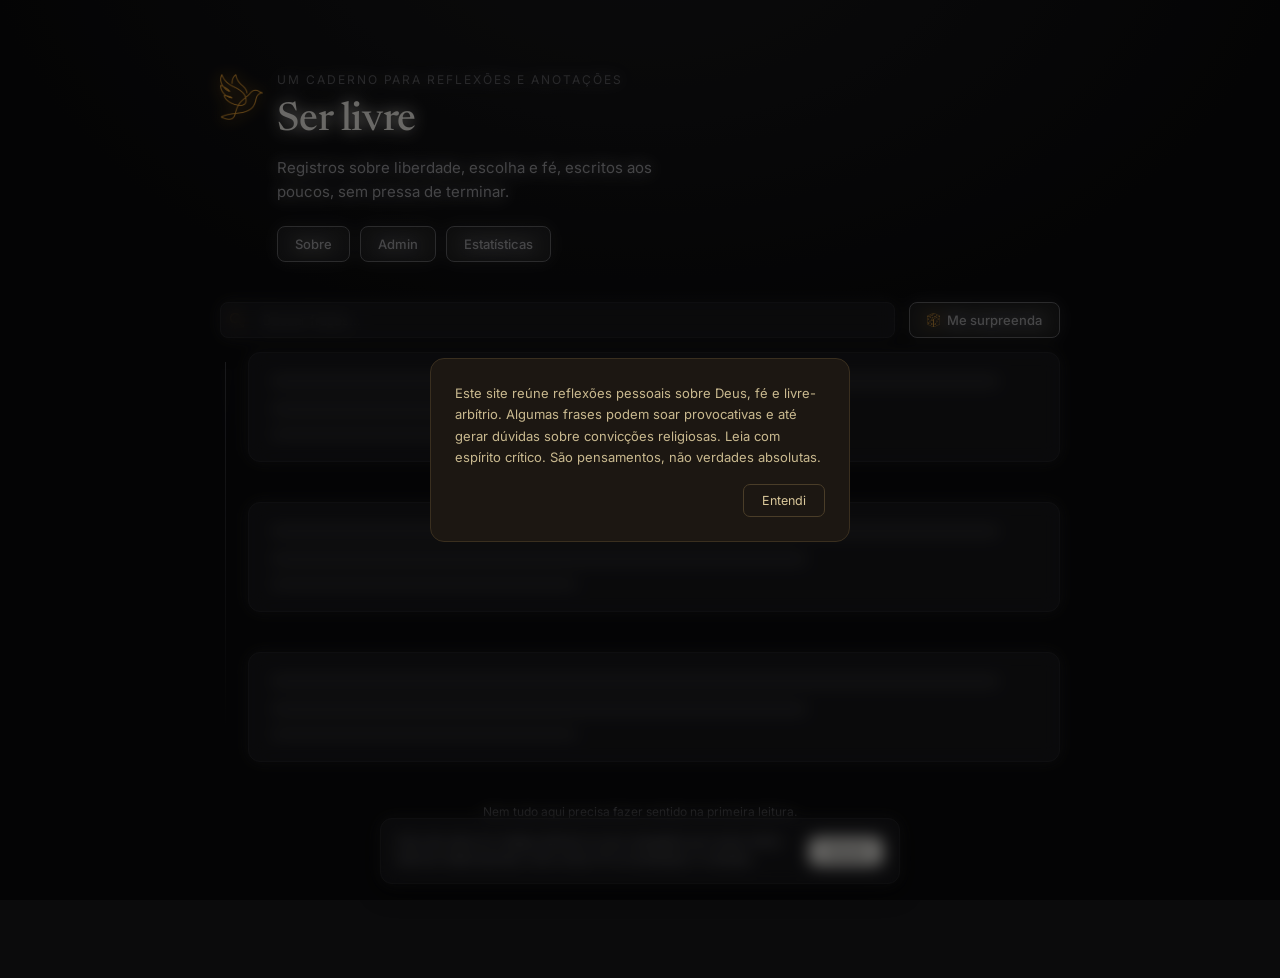
==== commit e2cb2840: "Update index.html" ====
--- a/index.html
+++ b/index.html
@@ -13,6 +13,7 @@
 </head>
 <body class="motion-page">
 <script src="motion.js"></script>
+<div class="site-banner" id="siteBanner"></div>
 <div class="maintenance-screen" id="maintenanceScreen" style="display:none;">
   <img src="assets/header-icon.png" alt="" class="maintenance-icon">
   <h1>Voltamos já já</h1>
@@ -45,8 +46,9 @@
           <a href="sobre.html" class="admin-link">Sobre</a>
           <button class="admin-link" id="adminBtn">Admin</button>
           <button class="admin-link history-link" id="historyBtn" style="display:none;">Histórico</button>
-          <a href="flash.html" class="admin-link">Painel</a>
-          <a href="comentarios.html" class="admin-link admin-only-link" id="commentsLink" style="display:none;">Comentários</a>
+          <a href="estatisticas.html" class="admin-link">Estatísticas</a>
+          <a href="painel.html" class="admin-link admin-only-link" id="painelLink" style="display:none;">Painel</a>
+          <a href="internal/comments/comentarios.html" class="admin-link admin-only-link" id="commentsLink" style="display:none;">Comentários</a>
         </nav>
       </div>
     </div>
--- a/style.css
+++ b/style.css
@@ -6,6 +6,7 @@
   --ink-dim: #9a9a9e;
   --ink-faint: #5c5c60;
   --spine: #3a3a3f;
+  --amber: #d9a636;
 }
 *{box-sizing:border-box;}
 html,body{margin:0;padding:0;}
@@ -698,3 +699,74 @@
   border-color: rgba(233,231,226,0.25); border-top-color: var(--ink);
 }
 @keyframes spin{ to{ transform: rotate(360deg); } }
+
+/* ============================================================
+   PAINEL ADMINISTRATIVO — zona de perigo, avisos, abas, backups
+   ============================================================ */
+.danger-zone{
+  margin-top: 28px;
+  padding: 18px;
+  border: 1px solid #6b3a3a;
+  border-radius: 12px;
+  background: rgba(201,141,141,0.06);
+}
+.danger-zone-title{ color:#c98d8d; font-size:14px; margin:0 0 8px; font-weight:600; }
+.danger-zone-text{ color: var(--ink-dim); font-size: 13px; line-height:1.6; margin: 0 0 14px; }
+.danger-zone .danger-btn{ border-color:#6b3a3a; color:#c98d8d; }
+.danger-zone .danger-btn:hover{ background: rgba(201,141,141,0.12); }
+
+.site-banner{
+  display:none;
+  background:#d9a636;
+  color:#1a1500;
+  font-size:13.5px;
+  font-weight:600;
+  text-align:center;
+  padding:10px 18px;
+  line-height:1.5;
+}
+.site-banner.show{ display:block; }
+.site-banner a{ color:#1a1500; text-decoration:underline; }
+
+.painel-tabs{ display:flex; flex-wrap:wrap; gap:8px; margin-bottom:24px; }
+.painel-tab{
+  background:var(--card); border:1px solid var(--line); color: var(--ink-dim);
+  padding:14px 10px; border-radius:10px; font-size:13px; cursor:pointer;
+  min-width:100px; text-align:center;
+}
+.painel-tab.active{ color: var(--ink); border-color: var(--amber); background: rgba(217,166,54,0.10); }
+.painel-panel{ display:none; }
+.painel-panel.active{ display:block; }
+
+.tab-note{
+  border-left:3px solid var(--amber);
+  background: rgba(217,166,54,0.08);
+  color: var(--amber);
+  padding:10px 14px;
+  border-radius:0 8px 8px 0;
+  font-size:13px;
+  line-height:1.5;
+  margin-bottom:18px;
+}
+
+
+.field-row{ display:flex; gap:10px; flex-wrap:wrap; }
+.field-row .field{ flex:1; min-width:180px; }
+
+.backup-card, .log-item, .alert-item{
+  border:1px solid var(--line); border-radius:10px; padding:14px 16px; margin-bottom:10px;
+  font-size:13px; color: var(--ink-dim);
+}
+.backup-card strong, .log-item strong, .alert-item strong{ color: var(--ink); }
+.backup-card .status-ok{ color:#7a9e7a; }
+.backup-card .status-fail{ color:#c98d8d; }
+.alert-item{ border-color:#6b3a3a; }
+
+.mode-toggle-row{ display:flex; align-items:center; justify-content:space-between; gap:12px;
+  border:1px solid var(--line); border-radius:12px; padding:16px; margin-bottom:14px; }
+.mode-toggle-row .mode-desc{ color: var(--ink-dim); font-size:13px; max-width:44ch; }
+.badge-on{ color:#7a9e7a; font-weight:600; font-size:12px; }
+.badge-off{ color: var(--ink-faint); font-weight:600; font-size:12px; }
+
+.restore-summary{ display:flex; gap:16px; flex-wrap:wrap; margin: 14px 0; }
+.restore-summary .stat-card{ flex:1; min-width:110px; }
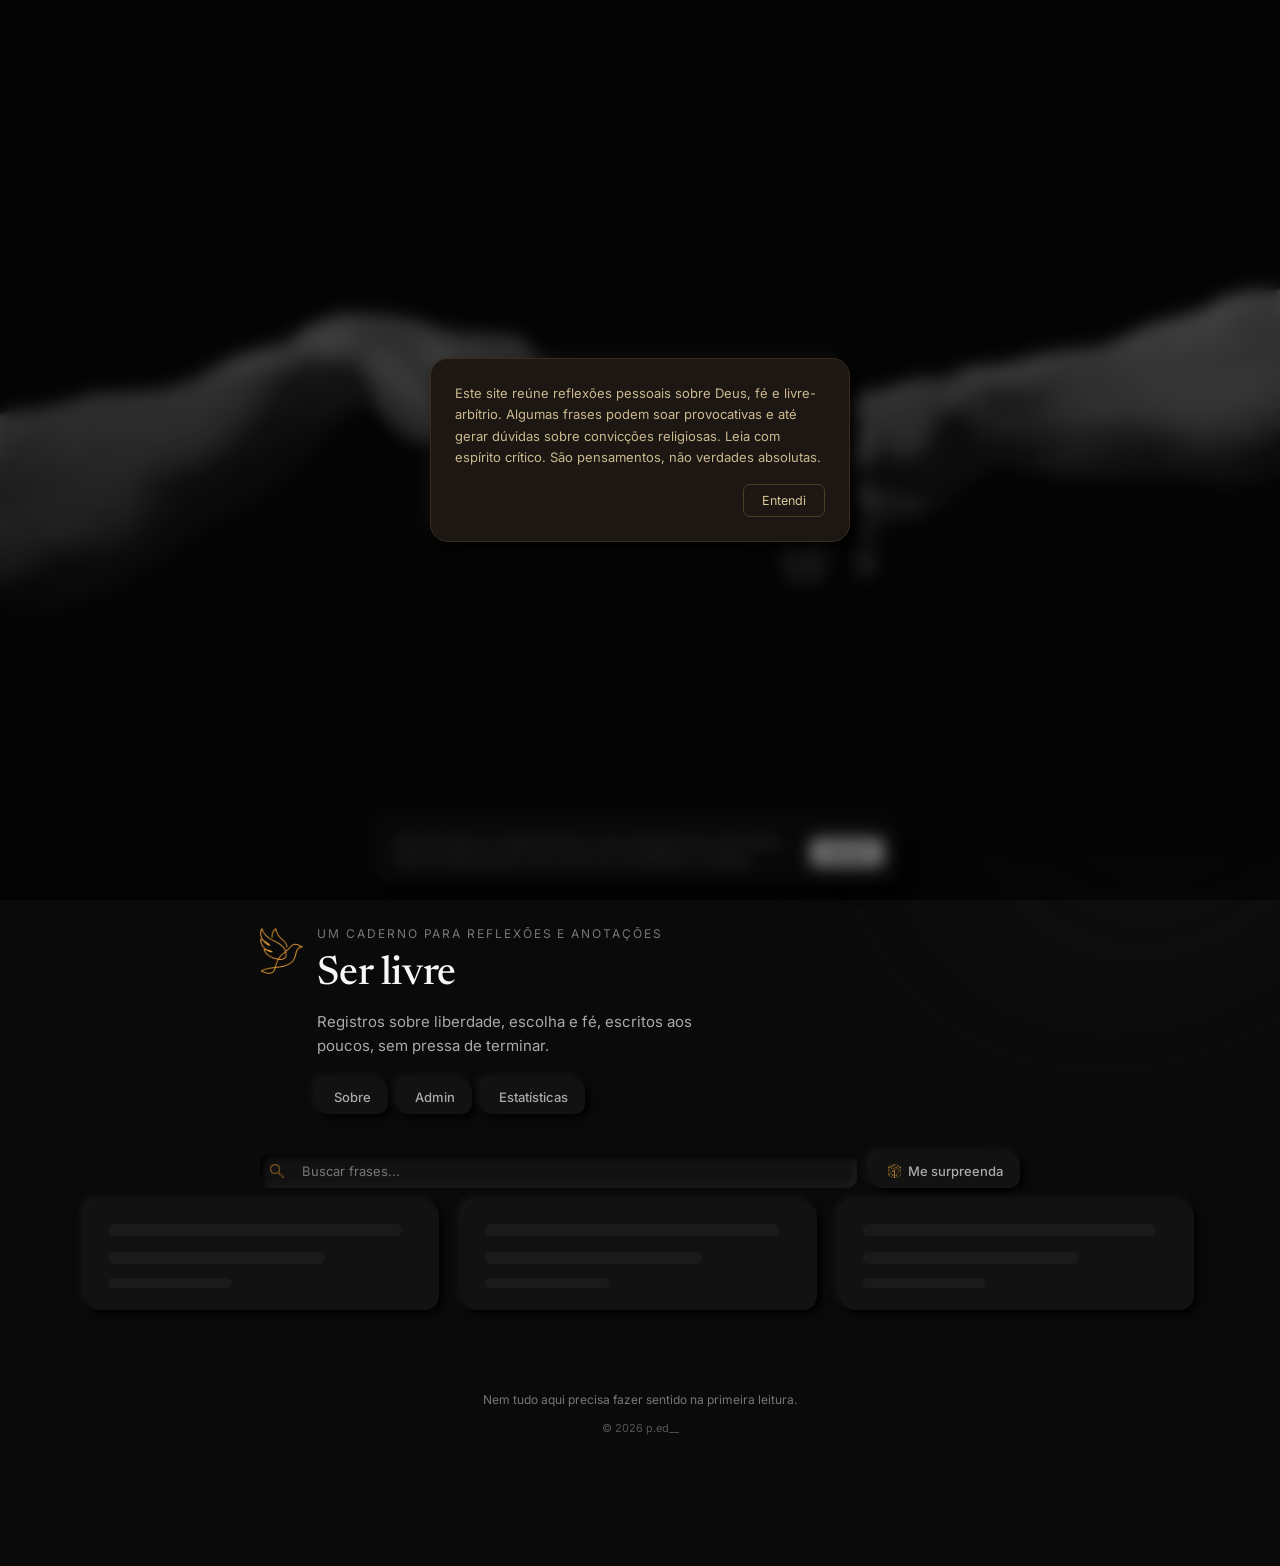
==== commit 914b7a48: "Update index.html" ====
--- a/index.html
+++ b/index.html
@@ -13,7 +13,19 @@
 </head>
 <body class="motion-page">
 <script src="motion.js"></script>
-<div class="site-banner" id="siteBanner"></div>
+<div class="hero-image">
+  <img src="assets/Beckgraud.png" alt="" class="hero-image-img">
+  <div class="hero-image-fade"></div>
+</div>
+<div class="site-banner" id="siteBanner">
+  <div class="site-banner-inner">
+    <img src="assets/aviso-icon.png" class="site-banner-icon" alt="" id="siteBannerIcon">
+    <div class="site-banner-body">
+      <p class="site-banner-text" id="siteBannerText"></p>
+    </div>
+    <button class="site-banner-close" id="siteBannerClose" aria-label="Fechar aviso">×</button>
+  </div>
+</div>
 <div class="maintenance-screen" id="maintenanceScreen" style="display:none;">
   <img src="assets/header-icon.png" alt="" class="maintenance-icon">
   <h1>Voltamos já já</h1>
--- a/style.css
+++ b/style.css
@@ -1,22 +1,87 @@
 :root{
-  --bg: #0b0b0c;
-  --card: #17171a;
-  --line: #2a2a2e;
-  --ink: #e9e7e2;
-  --ink-dim: #9a9a9e;
-  --ink-faint: #5c5c60;
-  --spine: #3a3a3f;
-  --amber: #d9a636;
+  /* ---- paleta neomorphism (fornecida pelo usuário) ---- */
+  --bg: #0A0A0A;
+  --surface: #121212;      /* base dos cards/botões/inputs neomórficos */
+  --surface-alt: #161616;  /* superfície levemente distinta (inputs "afundados") */
+  --card: #121212;         /* mantido por compatibilidade com regras existentes */
+  --line: #1A1A1A;         /* usado só onde ainda precisa de um contorno sutil */
+  --ink: #F8F8F8;
+  --ink-dim: #AAAAAA;
+  --ink-faint: #777777;
+  --ink-faint2: #666666;
+  --ink-mute: #888888;
+  --ink-mute2: #999999;
+  --border-subtle: #444444;
+  --spine: #323232;
+  --amber: #d9a636; /* preservado — não faz parte da paleta neutra */
+
+  /* ---- sombras neomórficas ---- */
+  --shadow-light: rgba(50,50,50,.40); /* #323232 40% — luz */
+  --shadow-dark: rgba(0,0,0,.95);      /* sombra profunda */
+  --nm-raised: 7px 7px 14px var(--shadow-dark), -7px -7px 14px var(--shadow-light);
+  --nm-raised-sm: 4px 4px 8px var(--shadow-dark), -4px -4px 8px var(--shadow-light);
+  --nm-inset: inset 4px 4px 8px var(--shadow-dark), inset -4px -4px 8px var(--shadow-light);
+  --nm-inset-sm: inset 3px 3px 6px var(--shadow-dark), inset -3px -3px 6px var(--shadow-light);
 }
 *{box-sizing:border-box;}
 html,body{margin:0;padding:0;}
 body{
-  background: radial-gradient(1200px 800px at 50% -10%, #19191c 0%, var(--bg) 55%);
+  background: var(--bg);
   color: var(--ink);
   font-family: 'Inter', sans-serif;
   min-height:100vh;
   -webkit-font-smoothing: antialiased;
   transition: background .25s ease, color .25s ease;
+}
+
+/* ---- imagem de topo (Beckgraud.png) com degradê de transição ---- */
+.hero-image{
+  position: relative;
+  width: 100%;
+  line-height: 0; /* remove o espacinho fantasma que <img> deixa embaixo */
+}
+.hero-image-img{
+  display: block;
+  width: 100%;
+  height: auto; /* a altura acompanha a proporção real da imagem, sem cortar */
+}
+.hero-image-fade{
+  position: absolute; inset: 0;
+  background: linear-gradient(to bottom, rgba(10,10,10,0) 0%, rgba(10,10,10,.65) 60%, var(--bg) 97%);
+  pointer-events: none;
+}
+
+/* ---- ondas de fundo, discretas, geradas só por CSS (sem imagem) ----
+   Duas manchas grandes e borradas, bem sutis, que derivam devagar
+   atrás do conteúdo. Some sozinho com prefers-reduced-motion (regra
+   global mais abaixo no arquivo). */
+body::before, body::after{
+  content: "";
+  position: fixed;
+  z-index: -1;
+  pointer-events: none;
+  border-radius: 44% 56% 62% 38% / 50% 44% 56% 50%;
+  filter: blur(80px);
+  opacity: .55;
+  will-change: transform;
+}
+body::before{
+  width: 62vw; height: 62vw;
+  top: -18%; left: -16%;
+  background: radial-gradient(circle at 35% 35%, #1A1A1A 0%, rgba(10,10,10,0) 72%);
+  animation: bgWaveDrift 34s ease-in-out infinite;
+}
+body::after{
+  width: 52vw; height: 52vw;
+  bottom: -18%; right: -12%;
+  background: radial-gradient(circle at 60% 60%, #161616 0%, rgba(10,10,10,0) 72%);
+  animation: bgWaveDrift 40s ease-in-out infinite reverse;
+  animation-delay: -14s;
+}
+@keyframes bgWaveDrift{
+  0%, 100%{ transform: translate(0,0) rotate(0deg) scale(1); }
+  33%{ transform: translate(4%,-3%) rotate(9deg) scale(1.06); }
+  66%{ transform: translate(-3%,4%) rotate(-7deg) scale(.96); }
 }
 .entry-card, .composer, .modal, .cookie-notice, .respect-bar, .disclaimer-inner, .visitor-item, .mod-item, .stat-card, .chart-card{
   transition: background .25s ease, border-color .25s ease, color .25s ease;
@@ -53,8 +118,9 @@
 }
 .disclaimer.hide{ display:none; }
 .disclaimer-inner{
-  max-width: 420px; width:100%; background: #1c1712; border: 1px solid #3a2f1f; border-radius: 14px;
+  max-width: 420px; width:100%; background: #1c1712; border: 1px solid #3a2f1f; border-radius: 18px;
   padding: 24px; display:flex; flex-direction:column; align-items:flex-start; gap:16px;
+  box-shadow: 7px 7px 14px var(--shadow-dark), -7px -7px 14px rgba(50,50,50,.18);
 }
 .disclaimer-inner p{
   margin:0; font-size: 13px; line-height: 1.65; color: #c9b98f;
@@ -68,20 +134,21 @@
 
 .history-list{ max-height: 260px; overflow-y:auto; display:flex; flex-direction:column; gap:8px; }
 .history-item{
-  border: 1px solid var(--line); border-radius: 8px; padding: 8px 10px; font-size: 12px;
+  background: var(--surface); border: none; box-shadow: var(--nm-inset-sm); border-radius: 10px; padding: 8px 10px; font-size: 12px;
 }
 .history-date{ color: var(--ink); font-weight:600; }
 .history-agent{ color: var(--ink-faint); font-size: 11px; margin-top:2px; word-break: break-word; }
 .history-empty{ color: var(--ink-faint); font-size: 13px; text-align:center; padding: 20px 0; }
 
 .admin-link{
-  background: rgba(233,231,226,0.05); border: 1px solid var(--ink-faint); color: var(--ink-dim);
-  border-radius: 8px; padding: 9px 17px; font-size: 13px; font-weight: 500; white-space: nowrap; margin-top: 4px;
-  text-decoration: none; display: inline-block; transition: border-color .15s ease, color .15s ease, background .15s ease;
-}
-.admin-link:hover{ color: var(--ink); border-color: var(--ink-dim); background: rgba(233,231,226,0.09); }
-
-.composer{ background: var(--card); border: 1px solid var(--line); border-radius: 14px; padding: 18px; margin-bottom: 52px; display:none; }
+  background: var(--surface); border: none; box-shadow: var(--nm-raised-sm); color: var(--ink-dim);
+  border-radius: 10px; padding: 9px 17px; font-size: 13px; font-weight: 500; white-space: nowrap; margin-top: 4px;
+  text-decoration: none; display: inline-block; transition: color .15s ease, box-shadow .1s ease;
+}
+.admin-link:hover{ color: var(--ink); }
+.admin-link:active{ box-shadow: var(--nm-inset-sm); }
+
+.composer{ background: var(--surface); border: none; box-shadow: var(--nm-raised); border-radius: 18px; padding: 18px; margin-bottom: 52px; display:none; }
 .composer.show{ display:block; }
 .composer textarea{
   width: 100%; background: transparent; border: none; outline: none; resize: none; overflow: hidden;
@@ -104,7 +171,7 @@
   margin: 6px 0; color: var(--ink-dim); opacity: 0.9;
 }
 .note-input{
-  width: 100%; background: var(--bg); border: 1px solid var(--line); border-radius: 8px; outline: none;
+  width: 100%; background: var(--surface); border: none; box-shadow: var(--nm-inset-sm); border-radius: 10px; outline: none;
   resize: none; overflow: hidden; min-height: 48px; color: var(--ink-dim); font-family: 'Inter', sans-serif;
   font-size: 13px; line-height: 1.5; padding: 10px 12px; margin-bottom: 12px;
 }
@@ -113,16 +180,16 @@
 
 .photo-row{ display:flex; align-items:center; gap:10px; margin-bottom: 10px; flex-wrap: wrap; }
 .photo-label{
-  background: transparent; border: 1px solid var(--line); color: var(--ink-dim);
-  border-radius: 8px; padding: 5px 14px; font-size: 12.5px; cursor:pointer; transition: border-color .15s ease, color .15s ease;
+  background: var(--surface); border: none; box-shadow: var(--nm-raised-sm); color: var(--ink-dim);
+  border-radius: 10px; padding: 5px 14px; font-size: 12.5px; cursor:pointer; transition: color .15s ease, box-shadow .15s ease;
   display:inline-flex; align-items:center;
 }
-.photo-label:hover{ border-color: var(--ink-faint); color: var(--ink); }
+.photo-label:hover{ color: var(--ink); }
 
 .file-list{ display:flex; flex-direction:column; gap:8px; margin-bottom: 12px; }
 .file-row, .edit-file-row{
-  display:flex; align-items:center; gap:10px; background: var(--bg); border: 1px solid var(--line);
-  border-radius: 8px; padding: 8px 10px;
+  display:flex; align-items:center; gap:10px; background: var(--surface); border: none; box-shadow: var(--nm-inset-sm);
+  border-radius: 10px; padding: 8px 10px;
 }
 .file-thumb{ width:36px; height:36px; object-fit:cover; border-radius:6px; flex-shrink:0; }
 .file-type-badge{ font-size:16px; flex-shrink:0; width:36px; text-align:center; }
@@ -131,10 +198,10 @@
   white-space:nowrap; min-width:0;
 }
 .file-remove-btn{
-  flex-shrink:0; background:transparent; border:1px solid var(--line); color: var(--ink-faint);
-  border-radius:6px; width:26px; height:26px; font-size:12px; display:flex; align-items:center; justify-content:center;
-}
-.file-remove-btn:hover{ border-color:#6b3a3a; color:#c98d8d; }
+  flex-shrink:0; background: var(--surface); border:none; box-shadow: var(--nm-raised-sm); color: var(--ink-faint);
+  border-radius:8px; width:26px; height:26px; font-size:12px; display:flex; align-items:center; justify-content:center;
+}
+.file-remove-btn:hover{ color:#c98d8d; }
 
 .edit-files-list{ display:flex; flex-direction:column; gap:6px; margin: 4px 0; }
 .edit-new-files-list{ display:flex; flex-direction:column; gap:6px; margin-top: 8px; }
@@ -142,26 +209,27 @@
 .entry-files{ display:flex; flex-direction:column; gap:10px; }
 
 .video-input{
-  width: 100%; background: var(--bg); border: 1px solid var(--line); border-radius: 8px; outline: none;
+  width: 100%; background: var(--surface); border: none; box-shadow: var(--nm-inset-sm); border-radius: 10px; outline: none;
   color: var(--ink); font-family: 'Inter', sans-serif; font-size: 13px; padding: 10px 12px; margin-bottom: 12px;
 }
-.video-input:focus{ border-color: var(--ink-faint); }
+.video-input:focus{ box-shadow: var(--nm-inset-sm), 0 0 0 1px var(--border-subtle); }
 .video-input::placeholder{ color: var(--ink-faint); }
 .tags-input{
-  width: 100%; background: var(--bg); border: 1px solid var(--line); border-radius: 8px; outline: none;
+  width: 100%; background: var(--surface); border: none; box-shadow: var(--nm-inset-sm); border-radius: 10px; outline: none;
   color: var(--ink); font-family: 'Inter', sans-serif; font-size: 13px; padding: 10px 12px; margin-bottom: 12px;
 }
-.tags-input:focus{ border-color: var(--ink-faint); }
+.tags-input:focus{ box-shadow: var(--nm-inset-sm), 0 0 0 1px var(--border-subtle); }
 .tags-input::placeholder{ color: var(--ink-faint); }
 .draft-status{ font-size: 11px; color: #7a9e7a; }
 .composer-foot{ display:flex; justify-content: space-between; align-items:center; gap:10px; flex-wrap:wrap; border-top: 1px solid var(--line); padding-top: 12px; }
 .hint{ font-size: 12px; color: var(--ink-faint); }
 button{ font-family: 'Inter', sans-serif; cursor: pointer; }
 .btn-publish{
-  background: var(--ink); color: #111; border: none; border-radius: 8px; padding: 9px 18px;
-  font-size: 13px; font-weight: 600; transition: opacity .15s ease, transform .1s ease;
+  background: var(--ink); color: #111; border: none; box-shadow: var(--nm-raised-sm); border-radius: 10px; padding: 9px 18px;
+  font-size: 13px; font-weight: 600; transition: opacity .15s ease, transform .1s ease, box-shadow .1s ease;
 }
 .btn-publish:hover{ opacity: .85; }
+.btn-publish:active{ box-shadow: var(--nm-inset-sm); }
 .btn-publish:disabled{ opacity: .4; cursor: not-allowed; }
 .btn-publish.success{ background: #bfe8bf; color: #163016; }
 
@@ -187,24 +255,24 @@
 .search-icon{ position:absolute; left:10px; top:50%; transform:translateY(-50%); height:14px; width:auto; opacity:0.85; pointer-events:none; }
 .search-wrap .search-input{ padding-left: 42px; width:100%; }
 .search-input{
-  background: var(--card); border: 1px solid var(--line); border-radius: 8px;
+  background: var(--surface); border: none; box-shadow: var(--nm-inset-sm); border-radius: 10px;
   outline:none; color: var(--ink); font-family:'Inter',sans-serif; font-size:13px; padding: 9px 14px;
 }
-.search-input:focus{ border-color: var(--ink-faint); }
+.search-input:focus{ box-shadow: var(--nm-inset-sm), 0 0 0 1px var(--border-subtle); }
 .search-input::placeholder{ color: var(--ink-faint); }
 #surpriseBtn{ flex-shrink:0; margin-top:0; }
 
 .tags-filter{ display:none; flex-wrap:wrap; gap:8px; margin-bottom: 22px; }
 .tag-chip{
-  background: transparent; border: 1px solid var(--line); color: var(--ink-faint);
+  background: var(--surface); border: none; box-shadow: var(--nm-raised-sm); color: var(--ink-faint);
   border-radius: 20px; padding: 6px 14px; font-size: 12px; transition: all .15s ease;
 }
-.tag-chip:hover{ border-color: var(--ink-faint); color: var(--ink-dim); }
-.tag-chip.active{ background: rgba(217,166,54,0.15); border-color: #d9a636; color: #d9a636; }
+.tag-chip:hover{ color: var(--ink-dim); }
+.tag-chip.active{ background: rgba(217,166,54,0.15); box-shadow: var(--nm-inset-sm); color: #d9a636; }
 
 .entry-tags{ display:flex; flex-wrap:wrap; gap:6px; margin: -4px 0 10px; }
 .entry-tag{
-  font-size: 10.5px; color: var(--ink-faint); border: 1px solid var(--line);
+  font-size: 10.5px; color: var(--ink-faint); background: var(--surface); border: none; box-shadow: var(--nm-raised-sm);
   border-radius: 12px; padding: 3px 10px;
 }
 
@@ -218,7 +286,7 @@
 .feed::before{ content:""; position:absolute; left:5px; top:10px; bottom:10px; width:1px; background: linear-gradient(var(--spine), transparent 98%); }
 .entry{ position: relative; padding-bottom: 40px; }
 .entry::before{ content:""; position:absolute; left:-28px; top:6px; width:9px; height:9px; border-radius:50%; background: var(--bg); border: 1px solid var(--ink-faint); }
-.entry-card{ position: relative; background: var(--card); border: 1px solid var(--line); border-radius: 12px; padding: 22px 44px 14px 22px; }
+.entry-card{ position: relative; background: var(--surface); border: none; box-shadow: var(--nm-raised); border-radius: 16px; padding: 22px 44px 14px 22px; }
 .entry-text{ font-family: 'Newsreader', serif; font-style: italic; font-size: 19px; line-height: 1.55; color: var(--ink); white-space: pre-wrap; margin: 0 0 10px; }
 
 .new-badge{
@@ -292,11 +360,11 @@
 .lightbox.show{ display:flex; }
 .lightbox img{ max-width: 92vw; max-height: 88vh; object-fit: contain; border-radius: 6px; }
 .lightbox-close{
-  position: absolute; top: 20px; right: 20px; background: rgba(23,23,26,0.8);
-  border: 1px solid var(--line); color: var(--ink); width: 38px; height: 38px;
+  position: absolute; top: 20px; right: 20px; background: var(--surface);
+  border: none; box-shadow: var(--nm-raised-sm); color: var(--ink); width: 38px; height: 38px;
   border-radius: 50%; font-size: 16px; display:flex; align-items:center; justify-content:center;
 }
-.lightbox-close:hover{ border-color: var(--ink-faint); }
+.lightbox-close:hover{ color: var(--amber); }
 .entry-note{
   font-family: 'Inter', sans-serif; font-size: 13.5px; line-height: 1.65;
   color: var(--ink-dim); white-space: pre-wrap; margin: 0;
@@ -321,7 +389,7 @@
 .comments-panel .panel-inner{ padding-top: 12px; }
 .comments-list{ display:flex; flex-direction:column; gap:10px; margin-bottom: 14px; }
 .comment-item{
-  background: var(--bg); border: 1px solid var(--line); border-radius: 8px; padding: 10px 12px;
+  background: var(--surface); border: none; box-shadow: var(--nm-inset-sm); border-radius: 10px; padding: 10px 12px;
 }
 .comment-author{ font-size: 11.5px; font-weight:600; color: var(--ink-dim); display:block; margin-bottom:3px; }
 .comment-author-owner{ color: #d9a636; }
@@ -340,7 +408,7 @@
 .comment-reply-toggle:hover{ color: var(--ink-dim); }
 .reply-form-wrap{ display:none; flex-direction:column; gap:6px; margin-top:8px; padding-top:8px; border-top:1px solid var(--line); }
 .reply-form-wrap .reply-name, .reply-form-wrap .reply-text{
-  width:100%; background: var(--card); border: 1px solid var(--line); border-radius: 7px; outline:none;
+  width:100%; background: var(--surface); border: none; box-shadow: var(--nm-inset-sm); border-radius: 9px; outline:none;
   color: var(--ink); font-family:'Inter',sans-serif; font-size:12.5px; padding: 8px 10px;
 }
 .reply-form-wrap .reply-text{ resize:vertical; min-height:44px; line-height:1.45; }
@@ -354,35 +422,36 @@
 .comment-reminder{ font-size:11px; color: var(--ink-faint); margin: 8px 0 0; text-align:center; }
 .comment-honeypot{ position:absolute; left:-9999px; width:1px; height:1px; opacity:0; }
 .comment-name, .comment-text{
-  width:100%; background: var(--bg); border: 1px solid var(--line); border-radius: 8px; outline:none;
+  width:100%; background: var(--surface); border: none; box-shadow: var(--nm-inset-sm); border-radius: 10px; outline:none;
   color: var(--ink); font-family:'Inter',sans-serif; font-size:13px; padding: 9px 12px;
 }
 .comment-text{ resize: vertical; min-height: 56px; line-height:1.5; }
-.comment-name:focus, .comment-text:focus{ border-color: var(--ink-faint); }
+.comment-name:focus, .comment-text:focus{ box-shadow: var(--nm-inset-sm), 0 0 0 1px var(--border-subtle); }
 .comment-form-foot{ display:flex; justify-content:space-between; align-items:center; gap:10px; }
 .comment-hint{ font-size:11px; color: var(--ink-faint); }
 .comment-submit{ flex:none; padding:7px 16px; font-size:12.5px; }
 .icon-btn{
-  background: transparent; border: 1px solid var(--line); color: var(--ink-dim); border-radius: 7px;
+  background: var(--surface); border: none; box-shadow: var(--nm-raised-sm); color: var(--ink-dim); border-radius: 9px;
   padding: 6px 10px; font-size: 12px; display:flex; align-items:center; gap:6px;
-  transition: border-color .15s ease, color .15s ease;
-}
-.icon-btn:hover{ border-color: var(--ink-faint); color: var(--ink); }
-.icon-btn.copied{ color: var(--ink); border-color: var(--ink-dim); }
+  transition: color .15s ease, box-shadow .1s ease;
+}
+.icon-btn:hover{ color: var(--ink); }
+.icon-btn:active{ box-shadow: var(--nm-inset-sm); }
+.icon-btn.copied{ color: var(--ink); }
 .icon-btn.admin-only{ display:none; }
 .icon-btn.admin-only.show{ display:flex; }
-.icon-btn.edit-btn:hover{ border-color: var(--ink); color: var(--ink); background: rgba(233,231,226,0.06); }
-.icon-btn.danger:hover{ border-color: #6b3a3a; color: #c98d8d; }
+.icon-btn.edit-btn:hover{ color: var(--ink); }
+.icon-btn.danger:hover{ color: #c98d8d; }
 
 .edit-wrap{ display:flex; flex-direction:column; gap:8px; padding-bottom: 14px; }
 .edit-wrap textarea, .edit-wrap input[type="text"]{
-  width:100%; background: var(--bg); border: 1px solid var(--line); border-radius: 8px; outline:none;
+  width:100%; background: var(--surface); border: none; box-shadow: var(--nm-inset-sm); border-radius: 10px; outline:none;
   resize: none; overflow: hidden; color: var(--ink); font-family:'Inter',sans-serif; font-size:14px; line-height:1.5; padding:10px 12px;
 }
 .edit-wrap .edit-text-input{ font-family:'Newsreader', serif; font-style:italic; font-size:16px; min-height:60px; }
 .edit-wrap .edit-note-input{ min-height:44px; font-size:13px; color: var(--ink-dim); }
 .edit-wrap .edit-video-input{ font-size:13px; color: var(--ink-dim); }
-.edit-wrap:focus-within textarea{ border-color: var(--ink-faint); }
+.edit-wrap:focus-within textarea{ box-shadow: var(--nm-inset-sm), 0 0 0 1px var(--border-subtle); }
 .edit-actions{ display:flex; gap:8px; justify-content:flex-end; }
 .edit-actions .btn-secondary, .edit-actions .btn-primary{ flex: none; padding: 7px 16px; font-size:12.5px; }
 .edit-photo-remove{ display:flex; align-items:center; gap:8px; font-size:12.5px; color: var(--ink-faint); cursor:pointer; }
@@ -394,9 +463,9 @@
 
 .cookie-notice{
   position: fixed; left: 16px; right: 16px; bottom: 16px; max-width: 520px; margin: 0 auto;
-  background: var(--card); border: 1px solid var(--line); border-radius: 12px;
+  background: var(--surface); border: none; border-radius: 14px;
   padding: 14px 16px; display:flex; align-items:center; gap:12px; flex-wrap:wrap;
-  box-shadow: 0 8px 24px rgba(0,0,0,0.35); z-index: 45;
+  box-shadow: var(--nm-raised); z-index: 45;
 }
 .cookie-notice.hide{ display:none; }
 .cookie-notice p{ margin:0; font-size: 11.5px; line-height:1.55; color: var(--ink-dim); flex:1; min-width:200px; }
@@ -412,7 +481,7 @@
 }
 .overlay.show{ display:flex; }
 .modal{
-  background: var(--card); border: 1px solid var(--line); border-radius: 14px;
+  background: var(--surface); border: none; box-shadow: var(--nm-raised); border-radius: 18px;
   padding: 24px; width: 100%; max-width: 340px;
 }
 .modal h2{ font-family:'Newsreader', serif; font-weight:500; font-size:20px; margin:0 0 4px; }
@@ -420,17 +489,19 @@
 .field{ margin-bottom: 12px; }
 .field label{ display:block; font-size:12px; color: var(--ink-dim); margin-bottom:6px; }
 .field input{
-  width:100%; background: var(--bg); border: 1px solid var(--line); border-radius: 8px;
+  width:100%; background: var(--surface); border: none; box-shadow: var(--nm-inset-sm); border-radius: 10px;
   padding: 10px 12px; color: var(--ink); font-family:'Inter',sans-serif; font-size:14px; outline:none;
 }
-.field input:focus{ border-color: var(--ink-faint); }
+.field input:focus{ box-shadow: var(--nm-inset-sm), 0 0 0 1px var(--border-subtle); }
 .modal-actions{ display:flex; gap:8px; margin-top: 18px; }
 .btn-secondary{
-  flex:1; background:transparent; border:1px solid var(--line); color:var(--ink-dim);
-  border-radius:8px; padding:9px; font-size:13px;
+  flex:1; background:var(--surface); border:none; box-shadow: var(--nm-raised-sm); color:var(--ink-dim);
+  border-radius:10px; padding:9px; font-size:13px; transition: color .15s ease, box-shadow .1s ease;
 }
 .btn-secondary:hover{ color: var(--ink); }
-.btn-primary{ flex:1.4; background: var(--ink); color:#111; border:none; border-radius:8px; padding:9px; font-size:13px; font-weight:600; }
+.btn-secondary:active{ box-shadow: var(--nm-inset-sm); }
+.btn-primary{ flex:1.4; background: var(--ink); color:#111; border:none; box-shadow: var(--nm-raised-sm); border-radius:10px; padding:9px; font-size:13px; font-weight:600; }
+.btn-primary:active{ box-shadow: var(--nm-inset-sm); }
 .login-error{ color:#c98d8d; font-size:12px; margin-top:10px; min-height:14px; }
 
 @media (max-width: 520px){
@@ -460,7 +531,7 @@
   display:grid; grid-template-columns: repeat(2, 1fr); gap: 14px; margin-bottom: 30px;
 }
 .stat-card{
-  background: var(--card); border: 1px solid var(--line); border-radius: 12px;
+  background: var(--surface); border: none; box-shadow: var(--nm-raised-sm); border-radius: 14px;
   padding: 20px; text-align:center;
 }
 .stat-card .number{
@@ -472,11 +543,12 @@
 }
 
 .chart-card{
-  background: var(--card); border: 1px solid var(--line); border-radius: 12px;
+  background: var(--surface); border: none; box-shadow: var(--nm-raised-sm); border-radius: 14px;
   padding: 16px; margin-bottom: 28px;
 }
 .chart-row{ display:grid; grid-template-columns: 1fr; gap: 0 20px; }
 .chart-row .chart-card{ margin-bottom: 20px; }
+.chart-scroll{ overflow-x: auto; -webkit-overflow-scrolling: touch; }
 @media (min-width: 640px){
   .chart-row{ grid-template-columns: 1fr 1fr; }
 }
@@ -488,12 +560,41 @@
   .tags-filter{ gap:10px; }
 }
 
+/* ---- telas grandes (laptop/desktop): usa a largura disponível em vez
+   de deixar as laterais vazias, e o feed vira grade responsiva — o
+   número de colunas se ajusta sozinho ao tamanho da tela ---- */
+@media (min-width: 1000px){
+  .wrap{
+    max-width: min(1600px, 94vw);
+    padding-left: 48px;
+    padding-right: 48px;
+  }
+  /* cabeçalho e composer ficam num bloco central mais estreito (melhor
+     pra leitura), mas CENTRALIZADO — antes ficava grudado na esquerda */
+  header, .composer, .toolbar-row, .tags-filter{
+    max-width: 760px;
+    margin-left: auto;
+    margin-right: auto;
+  }
+
+  .feed{
+    display: grid;
+    grid-template-columns: repeat(auto-fill, minmax(300px, 1fr));
+    align-items: start;
+    gap: 22px 24px;
+    padding-left: 0;
+  }
+  .feed::before{ display:none; }
+  .entry{ padding-bottom: 0; }
+  .entry::before{ display:none; }
+}
+
 .mod-item{
-  background: var(--card); border: 1px solid var(--line); border-radius: 12px; padding: 16px 18px;
+  background: var(--surface); border: none; box-shadow: var(--nm-raised-sm); border-radius: 14px; padding: 16px 18px;
 }
 .mod-edit-wrap{ display:none; flex-direction:column; gap:8px; margin: 8px 0; }
 .mod-edit-wrap .edit-name-input, .mod-edit-wrap .edit-text-input{
-  width:100%; background: var(--bg); border: 1px solid var(--line); border-radius: 8px; outline:none;
+  width:100%; background: var(--surface); border: none; box-shadow: var(--nm-inset-sm); border-radius: 10px; outline:none;
   color: var(--ink); font-family:'Inter',sans-serif; font-size:13.5px; padding: 9px 12px;
 }
 .mod-edit-wrap .edit-text-input{ resize:none; overflow:hidden; min-height:44px; line-height:1.5; }
@@ -522,23 +623,23 @@
 .section-actions{ display:flex; gap:8px; flex-wrap:wrap; }
 
 #bulkReplaceBox{
-  background: var(--card); border: 1px solid var(--line); border-radius: 12px;
+  background: var(--surface); border: none; box-shadow: var(--nm-raised-sm); border-radius: 14px;
   padding: 14px 16px; margin-bottom: 20px;
 }
 .bulk-replace-row{ display:flex; gap:8px; flex-wrap:wrap; }
 .bulk-replace-row input{
-  flex:1; min-width:140px; background: var(--bg); border: 1px solid var(--line); border-radius: 8px;
+  flex:1; min-width:140px; background: var(--surface); border: none; box-shadow: var(--nm-inset-sm); border-radius: 10px;
   outline:none; color: var(--ink); font-family:'Inter',sans-serif; font-size:13px; padding: 9px 12px;
 }
-.bulk-replace-row input:focus{ border-color: var(--ink-faint); }
+.bulk-replace-row input:focus{ box-shadow: var(--nm-inset-sm), 0 0 0 1px var(--border-subtle); }
 .bulk-replace-row .btn-primary{ flex:none; padding: 9px 18px; font-size:13px; }
 .section-actions .btn-secondary{ flex:none; padding:8px 14px; font-size:12px; }
 .section-actions .danger-btn:hover{ border-color:#6b3a3a; color:#c98d8d; }
 
 .visitors-list{ display:flex; flex-direction:column; gap:10px; }
 .visitor-item{
-  background: var(--card); border: 1px solid var(--line); border-radius: 10px; overflow:hidden;
-  transition: background .15s ease, border-color .15s ease;
+  background: var(--surface); border: none; box-shadow: var(--nm-raised-sm); border-radius: 12px; overflow:hidden;
+  transition: background .15s ease, box-shadow .15s ease;
 }
 .visitor-item.selected, .mod-item.selected{
   background: rgba(191,232,191,0.14); border-color: #6fa06f;
@@ -550,7 +651,7 @@
 .visitor-check input{
   appearance: none; -webkit-appearance: none;
   width:28px; height:28px; cursor:pointer; position:relative;
-  border: 1.5px solid var(--ink-faint); border-radius: 8px; background: var(--bg);
+  border: none; box-shadow: var(--nm-inset-sm); border-radius: 8px; background: var(--surface);
 }
 .visitor-check input:checked{
   background: var(--ink-dim); border-color: var(--ink-dim);
@@ -576,14 +677,14 @@
 }
 .visitor-dates.show{ display:flex; }
 .visitor-date-row{
-  font-size:12.5px; color: var(--ink-dim); padding: 6px 10px; background: var(--bg);
-  border-radius:6px; border:1px solid var(--line);
+  font-size:12.5px; color: var(--ink-dim); padding: 6px 10px; background: var(--surface);
+  border-radius:8px; border:none; box-shadow: var(--nm-inset-sm);
 }
 
 .toast{
   position: fixed; left: 16px; right: 16px; bottom: 16px; max-width: 520px; margin: 0 auto;
-  background: var(--card); border: 1px solid var(--line); border-radius: 12px;
-  padding: 14px 16px; box-shadow: 0 8px 24px rgba(0,0,0,0.35);
+  background: var(--surface); border: none; border-radius: 14px;
+  padding: 14px 16px; box-shadow: var(--nm-raised);
   font-size: 12.5px; color: var(--ink-dim); text-align:center; line-height:1.5;
   opacity: 0; visibility: hidden; transform: translateY(12px); pointer-events: none;
   transition: opacity .2s ease, transform .2s ease; z-index: 80;
@@ -631,7 +732,7 @@
 
 /* ---- skeleton (esqueleto) de carregamento ---- */
 .skeleton-card{
-  background: var(--card); border: 1px solid var(--line); border-radius: 12px;
+  background: var(--surface); border: none; box-shadow: var(--nm-raised-sm); border-radius: 14px;
   padding: 22px; margin-bottom: 40px;
 }
 .skeleton-line{
@@ -715,26 +816,55 @@
 .danger-zone .danger-btn{ border-color:#6b3a3a; color:#c98d8d; }
 .danger-zone .danger-btn:hover{ background: rgba(201,141,141,0.12); }
 
-.site-banner{
-  display:none;
-  background:#d9a636;
-  color:#1a1500;
-  font-size:13.5px;
-  font-weight:600;
-  text-align:center;
-  padding:10px 18px;
-  line-height:1.5;
-}
+.site-banner{ display:none; padding: 0 24px; }
 .site-banner.show{ display:block; }
-.site-banner a{ color:#1a1500; text-decoration:underline; }
+.site-banner-inner{
+  max-width: 700px;
+  margin: 28px auto 0;
+  display:flex;
+  align-items:flex-start;
+  gap:14px;
+  background: rgba(217,166,54,0.08);
+  border: 1px solid #4a3d1f;
+  border-radius: 18px;
+  padding: 18px 44px 18px 18px;
+  position: relative;
+  box-shadow: 7px 7px 14px var(--shadow-dark), -7px -7px 14px rgba(50,50,50,.18);
+}
+.site-banner-icon{
+  /* ↓↓↓ Mude a largura e a altura do ícone aqui, do jeito que preferir ↓↓↓ */
+  width: 45px;
+  height: 70px;
+  /* ↑↑↑ ------------------------------------------------------------- ↑↑↑ */
+  object-fit: contain;
+  flex-shrink: 0;
+  margin-top: 10px;
+}
+.site-banner-body{ flex:1; min-width:0; }
+.site-banner-text{
+  font-family: 'Newsreader', serif;
+  font-style: italic;
+  font-size: 15px;
+  line-height: 1.65;
+  color: #e9dcb8;
+  margin: 0;
+}
+.site-banner a{ color:#d9a636; text-decoration:underline; }
+.site-banner-close{
+  position:absolute; top:12px; right:12px;
+  background:none; border:none; color:#a08a52;
+  font-size:19px; line-height:1; padding:6px; cursor:pointer;
+  opacity:0.7;
+}
+.site-banner-close:hover{ opacity:1; color:#d9a636; }
 
 .painel-tabs{ display:flex; flex-wrap:wrap; gap:8px; margin-bottom:24px; }
 .painel-tab{
-  background:var(--card); border:1px solid var(--line); color: var(--ink-dim);
-  padding:14px 10px; border-radius:10px; font-size:13px; cursor:pointer;
-  min-width:100px; text-align:center;
-}
-.painel-tab.active{ color: var(--ink); border-color: var(--amber); background: rgba(217,166,54,0.10); }
+  background:var(--surface); border:none; box-shadow: var(--nm-raised-sm); color: var(--ink-dim);
+  padding:14px 10px; border-radius:12px; font-size:13px; cursor:pointer;
+  min-width:100px; text-align:center; transition: color .15s ease, box-shadow .1s ease;
+}
+.painel-tab.active{ color: var(--amber); box-shadow: var(--nm-inset-sm); background: rgba(217,166,54,0.10); }
 .painel-panel{ display:none; }
 .painel-panel.active{ display:block; }
 
@@ -754,16 +884,16 @@
 .field-row .field{ flex:1; min-width:180px; }
 
 .backup-card, .log-item, .alert-item{
-  border:1px solid var(--line); border-radius:10px; padding:14px 16px; margin-bottom:10px;
+  background: var(--surface); border:none; box-shadow: var(--nm-raised-sm); border-radius:12px; padding:14px 16px; margin-bottom:10px;
   font-size:13px; color: var(--ink-dim);
 }
 .backup-card strong, .log-item strong, .alert-item strong{ color: var(--ink); }
 .backup-card .status-ok{ color:#7a9e7a; }
 .backup-card .status-fail{ color:#c98d8d; }
-.alert-item{ border-color:#6b3a3a; }
+.alert-item{ box-shadow: var(--nm-raised-sm), inset 0 0 0 1px #6b3a3a; }
 
 .mode-toggle-row{ display:flex; align-items:center; justify-content:space-between; gap:12px;
-  border:1px solid var(--line); border-radius:12px; padding:16px; margin-bottom:14px; }
+  background: var(--surface); border:none; box-shadow: var(--nm-raised-sm); border-radius:14px; padding:16px; margin-bottom:14px; }
 .mode-toggle-row .mode-desc{ color: var(--ink-dim); font-size:13px; max-width:44ch; }
 .badge-on{ color:#7a9e7a; font-weight:600; font-size:12px; }
 .badge-off{ color: var(--ink-faint); font-weight:600; font-size:12px; }
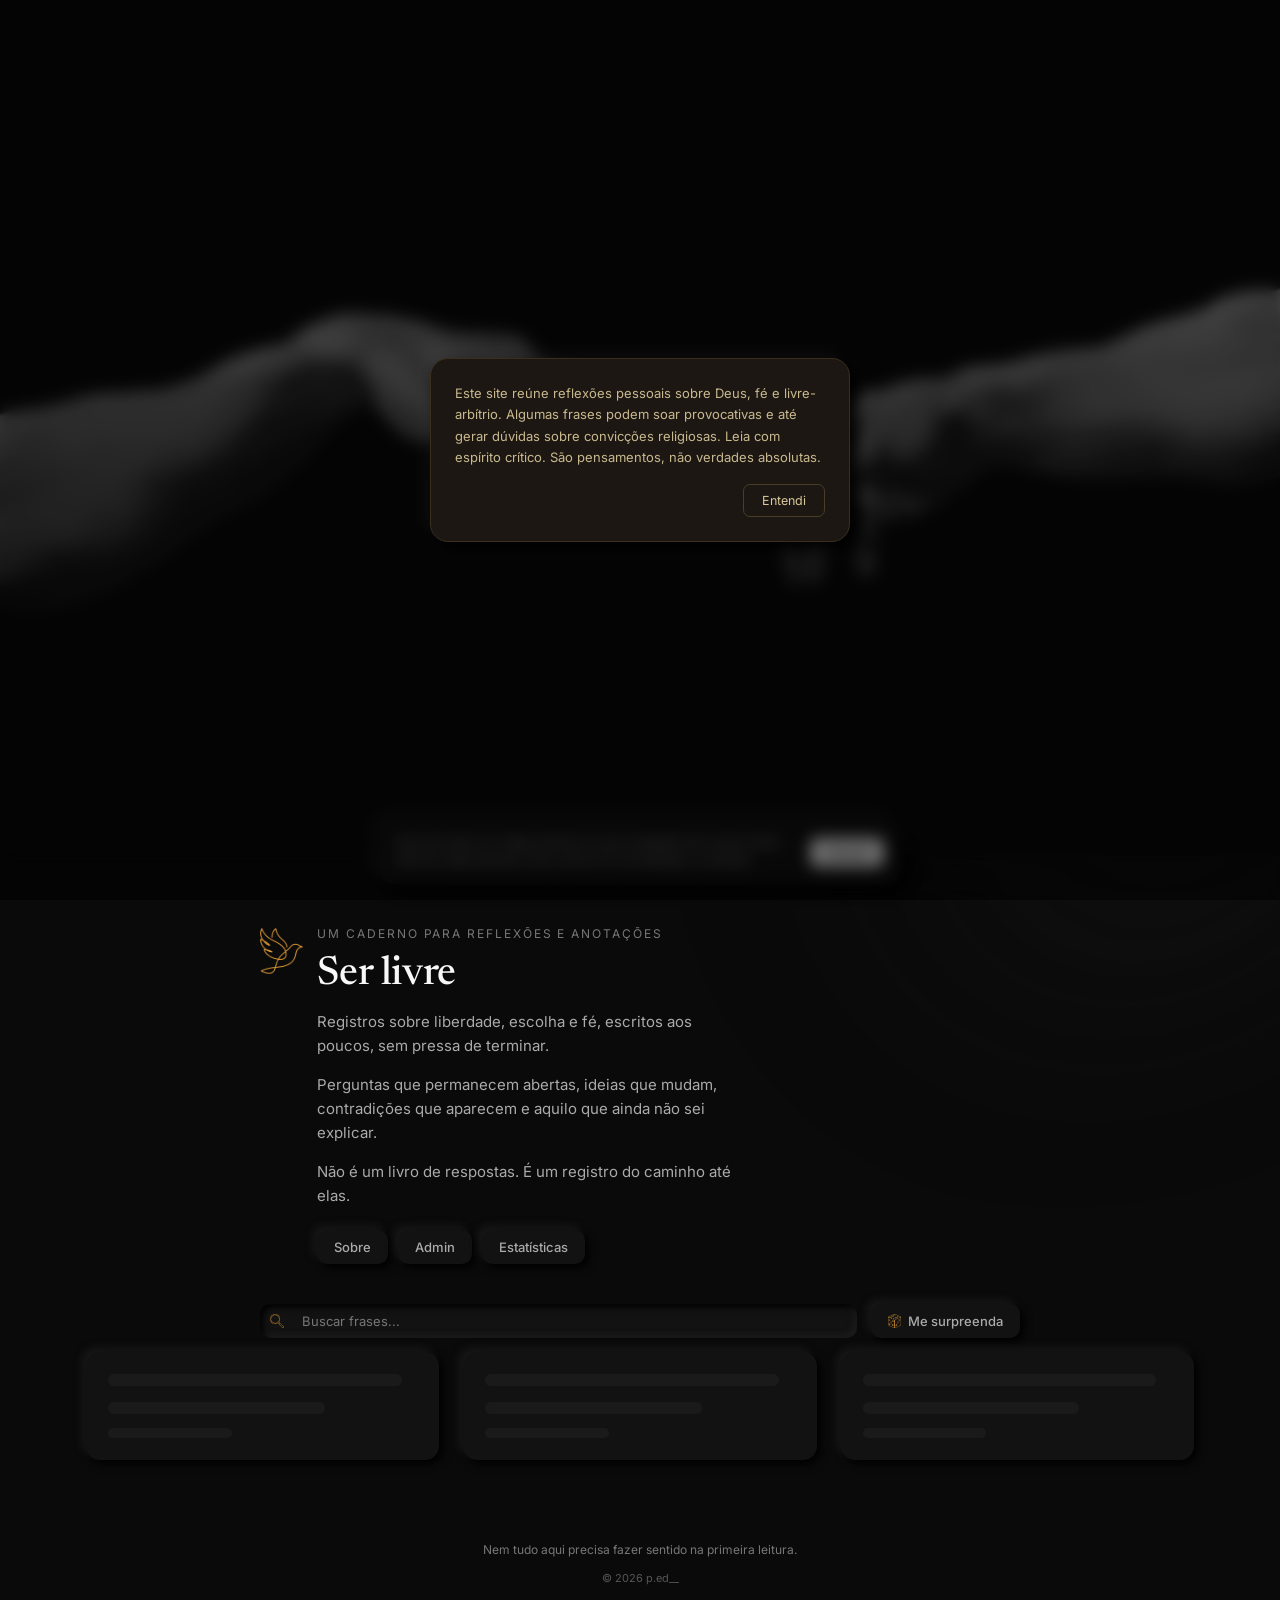
==== commit 79e9295c: "Update index.html" ====
--- a/index.html
+++ b/index.html
@@ -13,10 +13,12 @@
 </head>
 <body class="motion-page">
 <script src="motion.js"></script>
+
 <div class="hero-image">
   <img src="assets/Beckgraud.png" alt="" class="hero-image-img">
   <div class="hero-image-fade"></div>
 </div>
+
 <div class="site-banner" id="siteBanner">
   <div class="site-banner-inner">
     <img src="assets/aviso-icon.png" class="site-banner-icon" alt="" id="siteBannerIcon">
@@ -26,6 +28,7 @@
     <button class="site-banner-close" id="siteBannerClose" aria-label="Fechar aviso">×</button>
   </div>
 </div>
+
 <div class="maintenance-screen" id="maintenanceScreen" style="display:none;">
   <img src="assets/header-icon.png" alt="" class="maintenance-icon">
   <h1>Voltamos já já</h1>
@@ -39,21 +42,32 @@
     <button id="disclaimerBtn">Entendi</button>
   </div>
 </div>
+
 <div class="disclaimer hide" id="respectNotice">
   <div class="disclaimer-inner">
     <p>Discordar é bem-vindo aqui, agredir não. Seja respeitoso e amigável nos comentários. Xingamento, ofensa pessoal ou discurso de ódio são removidos sem aviso.</p>
     <button id="respectNoticeBtn">Entendi</button>
   </div>
 </div>
+
 <div class="wrap">
   <div id="maintenanceAdminNotice" class="maintenance-admin-notice" style="display:none;">Modo manutenção ativado. Só você está vendo o site assim.</div>
+
   <header>
     <div class="brand">
       <img src="assets/header-icon.png" alt="" class="brand-icon">
+
       <div>
         <div class="eyebrow">Um caderno para reflexões e anotações</div>
+
         <h1>Ser livre</h1>
+
         <p class="sub">Registros sobre liberdade, escolha e fé, escritos aos poucos, sem pressa de terminar.</p>
+
+        <p class="sub">Perguntas que permanecem abertas, ideias que mudam, contradições que aparecem e aquilo que ainda não sei explicar.</p>
+
+        <p class="sub">Não é um livro de respostas. É um registro do caminho até elas.</p>
+
         <nav class="header-actions">
           <a href="sobre.html" class="admin-link">Sobre</a>
           <button class="admin-link" id="adminBtn">Admin</button>
@@ -69,14 +83,23 @@
   <div class="composer" id="composer">
     <textarea id="input" placeholder="Se Deus... então..." maxlength="600"></textarea>
     <p class="format-hint">*negrito* &nbsp; ~cortado~ &nbsp; `marcado` &nbsp; _itálico_ &nbsp; __sublinhado__ &nbsp; &gt;citação</p>
+
     <textarea id="noteInput" class="note-input" placeholder="Nota opcional: uma reflexão maior sobre essa frase (aparece em 'Ler mais')" maxlength="2000"></textarea>
+
     <input type="text" id="tagsInput" class="tags-input" placeholder="Tags separadas por vírgula (ex: sofrimento, livre-arbítrio)">
+
     <div class="photo-row">
-      <label class="photo-label" for="fileInput"><img src="assets/icon-camera.png" class="btn-icon" alt=""> Adicionar arquivos</label>
+      <label class="photo-label" for="fileInput">
+        <img src="assets/icon-camera.png" class="btn-icon" alt="">
+        Adicionar arquivos
+      </label>
       <input type="file" id="fileInput" accept="image/*,video/*,audio/*" multiple hidden>
     </div>
+
     <div id="fileList" class="file-list"></div>
+
     <input type="text" id="videoInput" class="video-input" placeholder="Ou cole um link de vídeo (YouTube, TikTok...) opcional">
+
     <div class="composer-foot">
       <span class="hint" id="hint">Só você vê este campo. Publica na hora.</span>
       <span class="draft-status" id="draftStatus"></span>
@@ -89,8 +112,13 @@
       <img src="assets/icon-search.png" class="search-icon" alt="">
       <input type="text" id="searchInput" class="search-input" placeholder="Buscar frases...">
     </div>
-    <button class="admin-link" id="surpriseBtn"><img src="assets/icon-dice.png" class="btn-icon" alt=""> Me surpreenda</button>
+
+    <button class="admin-link" id="surpriseBtn">
+      <img src="assets/icon-dice.png" class="btn-icon" alt="">
+      Me surpreenda
+    </button>
   </div>
+
   <div class="tags-filter" id="tagsFilter"></div>
 
   <div class="feed" id="feed">
@@ -99,11 +127,13 @@
       <div class="skeleton-line w-70"></div>
       <div class="skeleton-line w-40"></div>
     </div>
+
     <div class="skeleton-card">
       <div class="skeleton-line w-95"></div>
       <div class="skeleton-line w-70"></div>
       <div class="skeleton-line w-40"></div>
     </div>
+
     <div class="skeleton-card">
       <div class="skeleton-line w-95"></div>
       <div class="skeleton-line w-70"></div>
@@ -124,15 +154,19 @@
   <div class="modal">
     <h2 id="modalTitle">Entrar</h2>
     <p class="small" id="modalSub">Acesso restrito ao autor do site.</p>
+
     <div class="field">
       <label>E-mail</label>
       <input type="email" id="email" autocomplete="username">
     </div>
+
     <div class="field">
       <label>Senha</label>
       <input type="password" id="password" autocomplete="current-password">
     </div>
+
     <div class="login-error" id="loginError"></div>
+
     <div class="modal-actions">
       <button class="btn-secondary" id="cancelBtn">Cancelar</button>
       <button class="btn-primary" id="loginBtn">Entrar</button>
@@ -144,7 +178,9 @@
   <div class="modal">
     <h2>Histórico de login</h2>
     <p class="small">Últimos acessos com sua conta.</p>
+
     <div id="historyList" class="history-list"></div>
+
     <div class="modal-actions">
       <button class="btn-secondary" id="historyClearBtn">Limpar</button>
       <button class="btn-secondary" id="historyCloseBtn">Fechar</button>
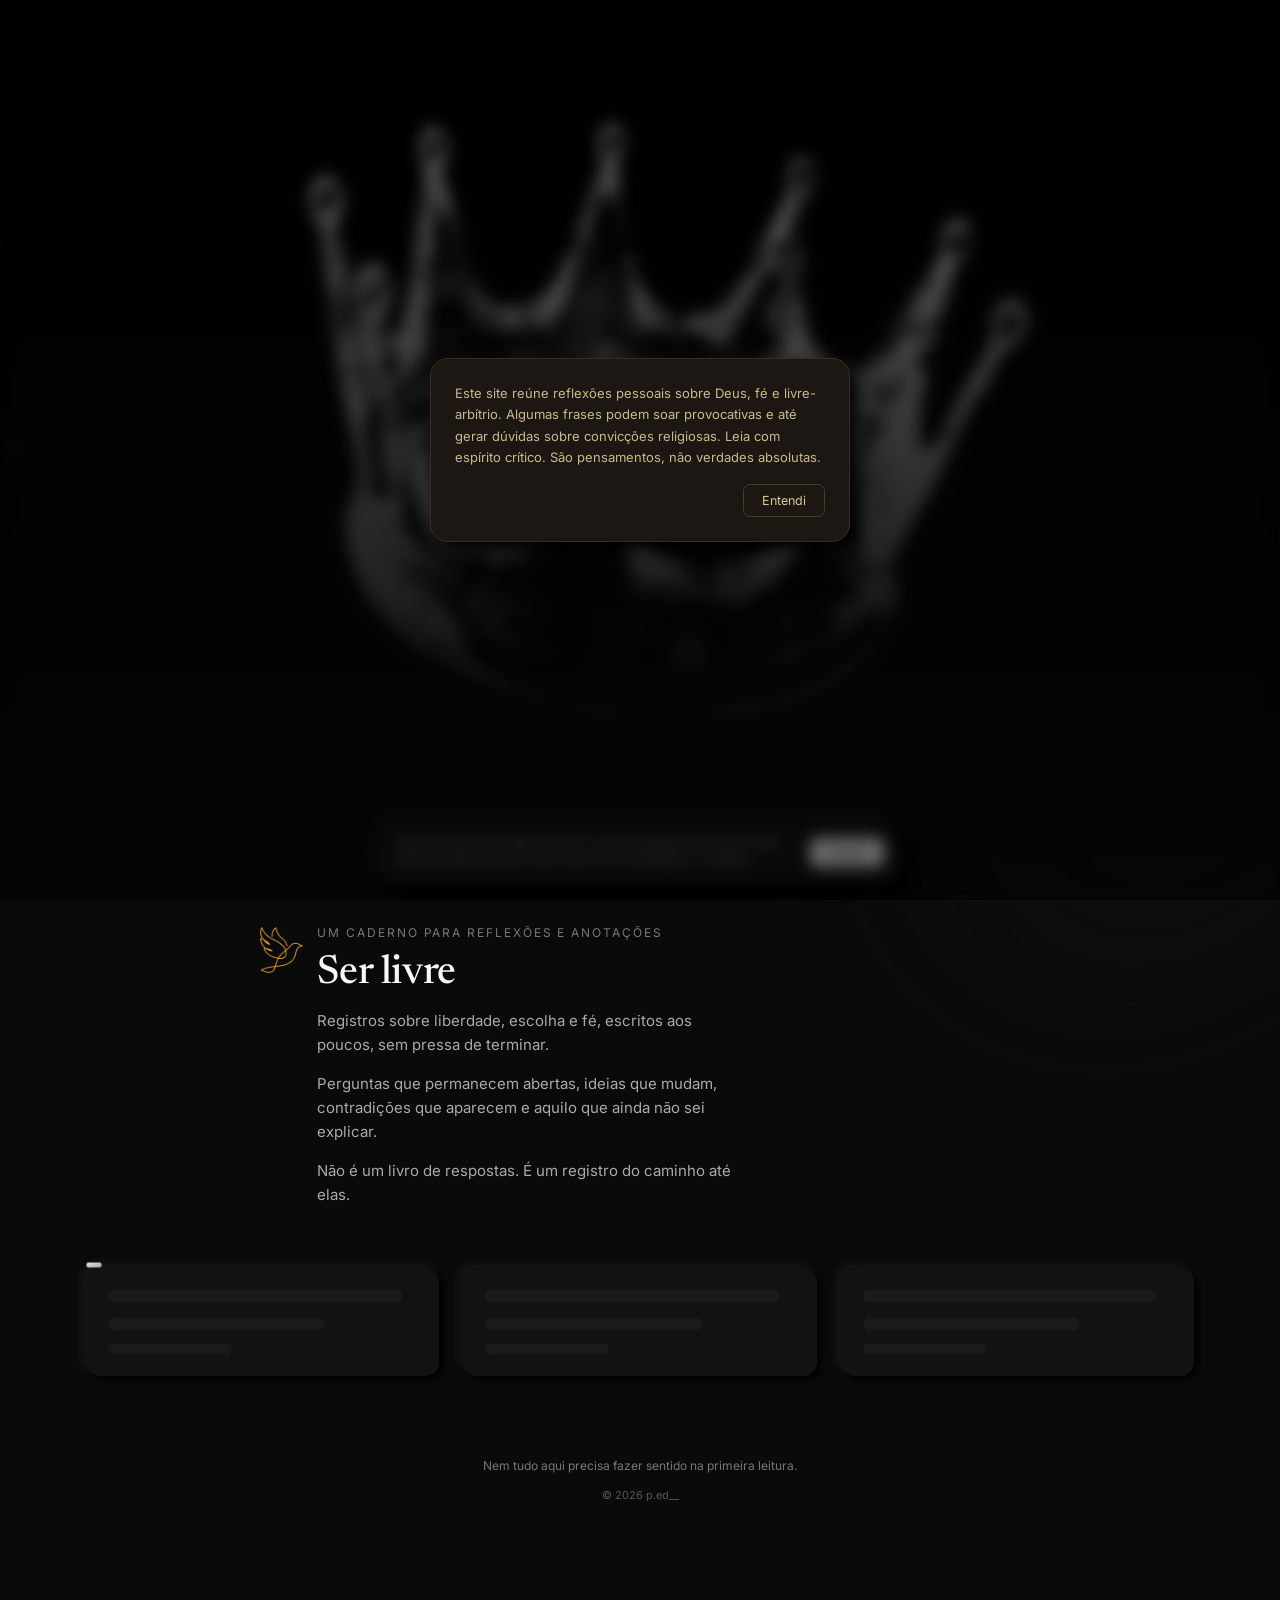
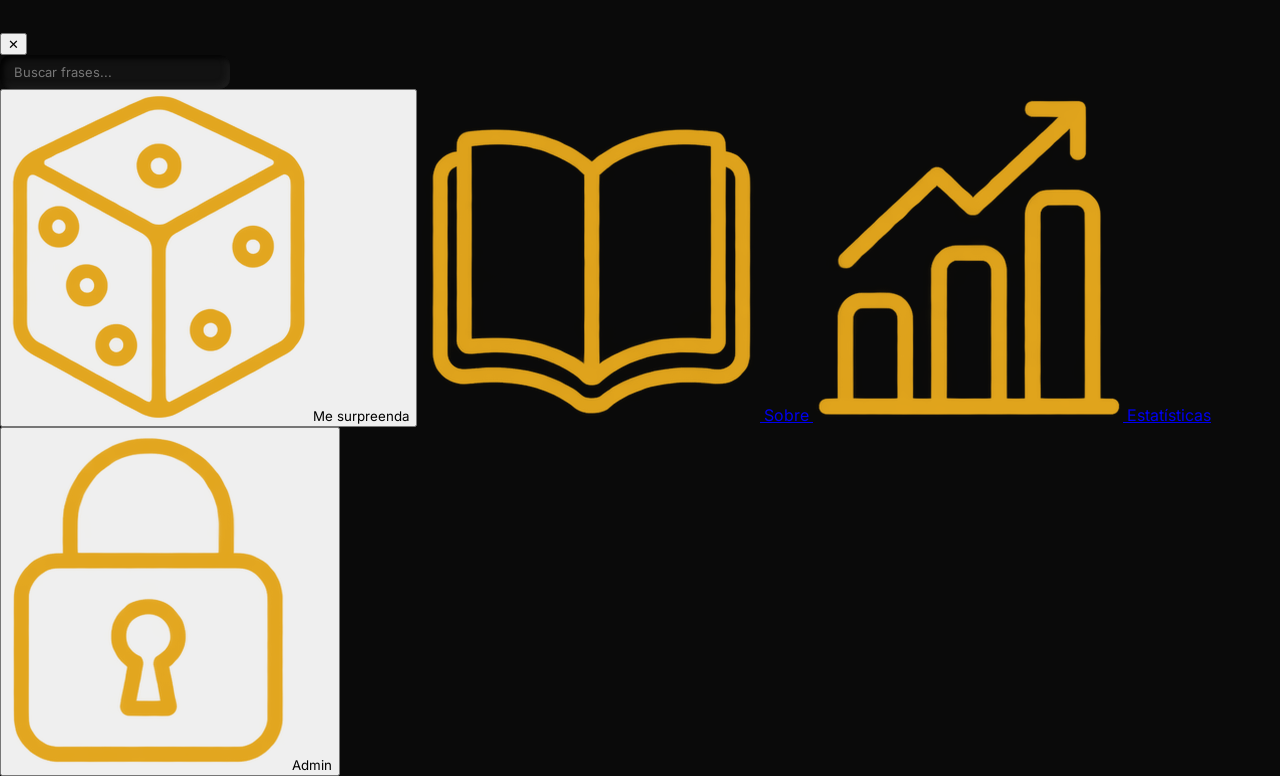
==== commit 409643e5: "Update index.html" ====
--- a/index.html
+++ b/index.html
@@ -10,6 +10,7 @@
 <link rel="apple-touch-icon" href="assets/favicon-180.png">
 <link rel="sitemap" type="application/xml" href="/sitemap.xml">
 <script src="https://cdn.jsdelivr.net/npm/@supabase/supabase-js@2/dist/umd/supabase.min.js"></script>
+<script src="background.js" defer></script>
 </head>
 <body class="motion-page">
 <script src="motion.js"></script>
@@ -21,7 +22,7 @@
 
 <div class="site-banner" id="siteBanner">
   <div class="site-banner-inner">
-    <img src="assets/aviso-icon.png" class="site-banner-icon" alt="" id="siteBannerIcon">
+    <img src="assets/icon/icon-notice.png" class="site-banner-icon" alt="" id="siteBannerIcon">
     <div class="site-banner-body">
       <p class="site-banner-text" id="siteBannerText"></p>
     </div>
@@ -67,18 +68,17 @@
         <p class="sub">Perguntas que permanecem abertas, ideias que mudam, contradições que aparecem e aquilo que ainda não sei explicar.</p>
 
         <p class="sub">Não é um livro de respostas. É um registro do caminho até elas.</p>
-
-        <nav class="header-actions">
-          <a href="sobre.html" class="admin-link">Sobre</a>
-          <button class="admin-link" id="adminBtn">Admin</button>
-          <button class="admin-link history-link" id="historyBtn" style="display:none;">Histórico</button>
-          <a href="estatisticas.html" class="admin-link">Estatísticas</a>
-          <a href="painel.html" class="admin-link admin-only-link" id="painelLink" style="display:none;">Painel</a>
-          <a href="internal/comments/comentarios.html" class="admin-link admin-only-link" id="commentsLink" style="display:none;">Comentários</a>
-        </nav>
       </div>
     </div>
   </header>
+
+  <nav class="header-actions">
+    <button class="menu-btn" id="menuBtn" aria-label="Abrir menu" aria-expanded="false">
+      <span class="menu-btn-bar"></span>
+      <span class="menu-btn-bar"></span>
+      <span class="menu-btn-bar"></span>
+    </button>
+  </nav>
 
   <div class="composer" id="composer">
     <textarea id="input" placeholder="Se Deus... então..." maxlength="600"></textarea>
@@ -90,7 +90,7 @@
 
     <div class="photo-row">
       <label class="photo-label" for="fileInput">
-        <img src="assets/icon-camera.png" class="btn-icon" alt="">
+        <img src="assets/icon/icon-camera.png" class="btn-icon" alt="">
         Adicionar arquivos
       </label>
       <input type="file" id="fileInput" accept="image/*,video/*,audio/*" multiple hidden>
@@ -105,18 +105,6 @@
       <span class="draft-status" id="draftStatus"></span>
       <button class="btn-publish" id="publishBtn">Publicar</button>
     </div>
-  </div>
-
-  <div class="toolbar-row">
-    <div class="search-wrap">
-      <img src="assets/icon-search.png" class="search-icon" alt="">
-      <input type="text" id="searchInput" class="search-input" placeholder="Buscar frases...">
-    </div>
-
-    <button class="admin-link" id="surpriseBtn">
-      <img src="assets/icon-dice.png" class="btn-icon" alt="">
-      Me surpreenda
-    </button>
   </div>
 
   <div class="tags-filter" id="tagsFilter"></div>
@@ -188,6 +176,58 @@
   </div>
 </div>
 
+<div class="drawer-overlay" id="drawerOverlay">
+  <aside class="drawer" id="drawer" role="dialog" aria-modal="true" aria-label="Menu">
+    <div class="drawer-head">
+      <button class="drawer-close" id="drawerClose" aria-label="Fechar menu">✕</button>
+    </div>
+
+    <div class="drawer-search">
+      <img src="assets/icon/icon-search.png" class="search-icon" alt="">
+      <input type="text" id="searchInput" class="search-input" placeholder="Buscar frases...">
+    </div>
+
+    <nav class="drawer-list">
+      <button class="drawer-item" id="surpriseBtn">
+        <img src="assets/icon/icon-dice.png" class="drawer-item-icon" alt="">
+        Me surpreenda
+      </button>
+
+      <a href="sobre.html" class="drawer-item">
+        <img src="assets/icon/icon-about.png" class="drawer-item-icon" alt="">
+        Sobre
+      </a>
+
+      <a href="estatisticas.html" class="drawer-item">
+        <img src="assets/icon/icon-stats.png" class="drawer-item-icon" alt="">
+        Estatísticas
+      </a>
+
+      <button class="drawer-item" id="adminBtn">
+        <img src="assets/icon/icon-admin.png" class="drawer-item-icon" alt="">
+        <span id="adminBtnLabel">Admin</span>
+      </button>
+
+      <div class="drawer-divider admin-only-link" id="drawerAdminDivider" style="display:none;"></div>
+
+      <button class="drawer-item history-link admin-only-link" id="historyBtn" style="display:none;">
+        <img src="assets/icon/icon-history.png" class="drawer-item-icon" alt="">
+        Histórico
+      </button>
+
+      <a href="painel.html" class="drawer-item admin-only-link" id="painelLink" style="display:none;">
+        <img src="assets/icon/icon-panel.png" class="drawer-item-icon" alt="">
+        Painel
+      </a>
+
+      <a href="internal/comments/comentarios.html" class="drawer-item admin-only-link" id="commentsLink" style="display:none;">
+        <img src="assets/icon/icon-comment.png" class="drawer-item-icon" alt="">
+        Comentários
+      </a>
+    </nav>
+  </aside>
+</div>
+
 <div class="lightbox" id="lightbox">
   <button class="lightbox-close" id="lightboxClose" aria-label="Fechar">✕</button>
   <img id="lightboxImg" src="">
--- a/style.css
+++ b/style.css
@@ -34,19 +34,33 @@
   transition: background .25s ease, color .25s ease;
 }
 
-/* ---- imagem de topo (Beckgraud.png) com degradê de transição ---- */
+/* ---- imagem de topo, com rotação aleatória entre assets/background/ ----
+   aspect-ratio fixo (mesma proporção da imagem original, 3:2) + object-fit:
+   cover, pra qualquer foto nova encaixar sem esticar e pra permitir o
+   crossfade suave entre duas imagens sobrepostas. */
 .hero-image{
   position: relative;
   width: 100%;
-  line-height: 0; /* remove o espacinho fantasma que <img> deixa embaixo */
+  aspect-ratio: 3 / 2;
+  overflow: hidden;
+  background: var(--bg);
 }
 .hero-image-img{
+  position: absolute;
+  inset: 0;
+  width: 100%;
+  height: 100%;
+  object-fit: cover;
   display: block;
-  width: 100%;
-  height: auto; /* a altura acompanha a proporção real da imagem, sem cortar */
+  opacity: 1;
+  transition: opacity 1.6s var(--ease-out, cubic-bezier(.16,1,.3,1));
+}
+.hero-image-img.is-incoming{
+  opacity: 0;
 }
 .hero-image-fade{
   position: absolute; inset: 0;
+  z-index: 1;
   background: linear-gradient(to bottom, rgba(10,10,10,0) 0%, rgba(10,10,10,.65) 60%, var(--bg) 97%);
   pointer-events: none;
 }
